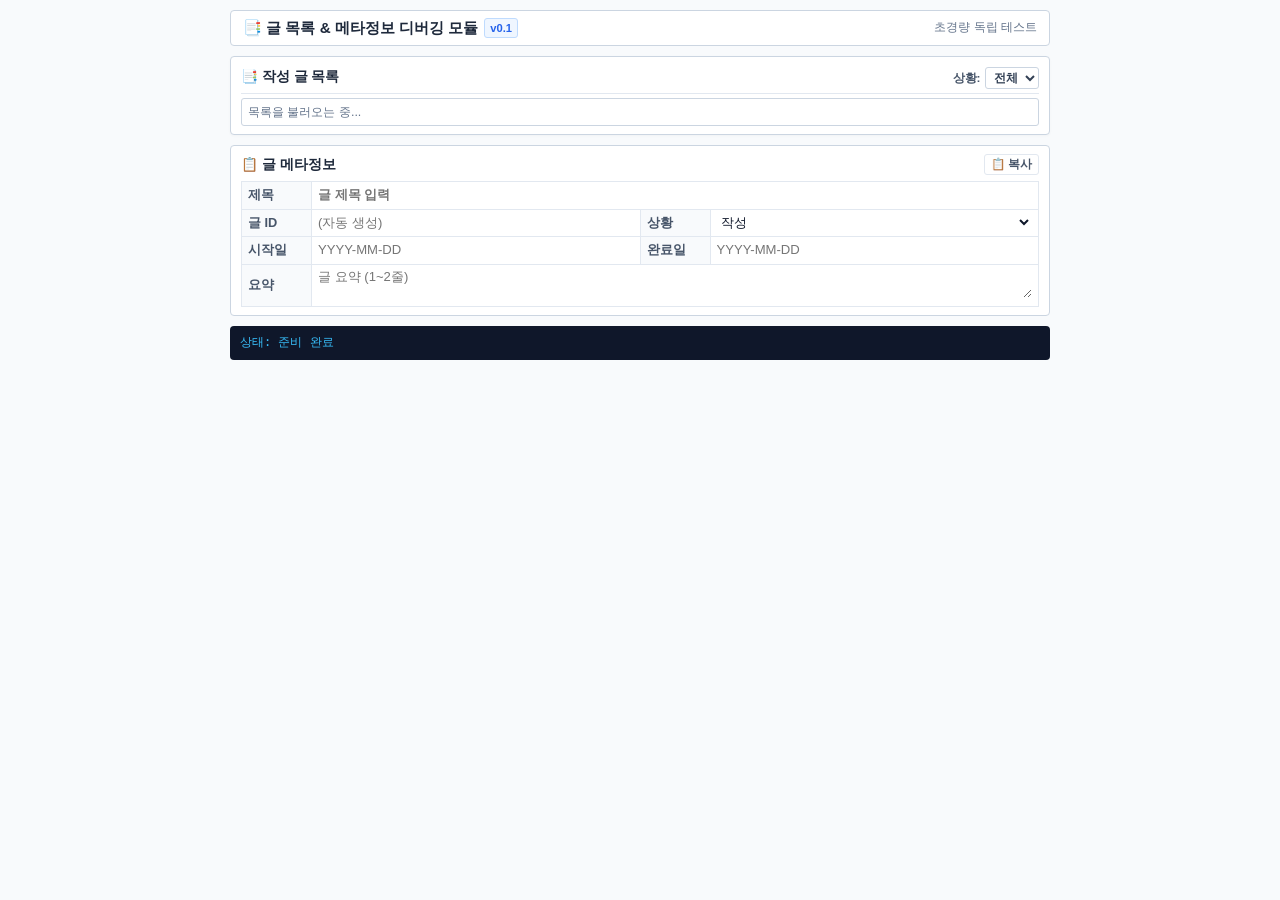
==== test.html @ 04531191 "<!-- v0.1: '작성 글 목록' 및 '글 메타정보' 2개 창 전용 독립 경량 테스트 모듈 (나머지 창 완전 배제) -->" ====
<!-- v0.1: '작성 글 목록' 및 '글 메타정보' 2개 창 전용 독립 경량 테스트 모듈 (나머지 창 완전 배제) -->
<!DOCTYPE html>
<html lang="ko">
<head>
    <meta charset="UTF-8">
    <meta name="viewport" content="width=device-width, initial-scale=1.0">
    <title>글 목록 및 메타정보 테스트 - v0.1</title>
    <style>
        :root {
            --primary: #2563eb;
            --primary-hover: #1d4ed8;
            --bg-color: #f8fafc;
            --border-color: #cbd5e1;
            --border-light: #e2e8f0;
            --text-main: #0f172a;
            --text-sub: #64748b;
        }

        * { box-sizing: border-box; margin: 0; padding: 0; }

        body {
            font-family: -apple-system, BlinkMacSystemFont, "Pretendard", "Apple SD Gothic Neo", sans-serif;
            background-color: var(--bg-color);
            color: var(--text-main);
            line-height: 1.45;
            word-break: keep-all;
            padding: 10px 12px 30px;
        }

        .container {
            max-width: 820px;
            margin: 0 auto;
            display: flex;
            flex-direction: column;
            gap: 10px;
        }

        .test-header {
            display: flex;
            align-items: center;
            justify-content: space-between;
            background: #ffffff;
            border: 1px solid var(--border-color);
            padding: 6px 12px;
            border-radius: 4px;
        }

        .test-header h1 {
            font-size: 0.95rem;
            font-weight: 700;
            color: #1e293b;
            display: flex;
            align-items: center;
            gap: 6px;
        }

        .version-badge {
            font-size: 0.7rem;
            color: var(--primary);
            font-weight: 700;
            background: #eff6ff;
            padding: 1px 5px;
            border-radius: 3px;
            border: 1px solid #bfdbfe;
        }

        /* === [MODULE-STYLE: post-list] === */
        .post-list-box {
            background: #ffffff;
            border: 1px solid var(--border-color);
            border-radius: 4px;
            padding: 8px 10px;
            display: flex;
            flex-direction: column;
            gap: 4px;
            box-shadow: 0 1px 3px rgba(0,0,0,0.03);
        }

        .post-list-header {
            display: flex;
            justify-content: space-between;
            align-items: center;
            border-bottom: 1px solid var(--border-light);
            padding-bottom: 4px;
        }

        .post-list-title {
            font-size: 0.86rem;
            font-weight: 700;
            color: #1e293b;
            display: flex;
            align-items: center;
            gap: 5px;
        }

        .select-status {
            padding: 2px 4px;
            font-size: 0.76rem;
            border: 1px solid var(--border-color);
            border-radius: 3px;
            outline: none;
            background: #fff;
            color: #334155;
            font-weight: 600;
        }

        .post-list-rows {
            display: flex;
            flex-direction: column;
            max-height: 220px;
            overflow-y: auto;
            border: 1px solid var(--border-color);
            border-radius: 3px;
        }

        .post-row-item {
            display: flex;
            justify-content: space-between;
            align-items: center;
            padding: 3px 6px;
            min-height: 26px;
            background-color: #ffffff;
            border-bottom: 1px solid #e2e8f0;
            transition: background-color 0.1s ease;
        }
        .post-row-item:last-child { border-bottom: none; }
        .post-row-item:nth-child(even) { background-color: #eef2f6; }
        .post-row-item:hover { background-color: #e2e8f0 !important; }
        .post-row-item.active { background-color: #dbeafe !important; }

        .post-row-title-area {
            display: flex;
            align-items: center;
            gap: 5px;
            cursor: pointer;
            white-space: nowrap;
            font-size: 0.82rem;
            color: #334155;
            flex: 1;
            overflow: hidden;
        }

        .bullet-point {
            color: #94a3b8;
            font-size: 0.75rem;
            user-select: none;
        }
        .post-row-item.active .bullet-point {
            color: var(--primary);
            font-weight: 900;
        }

        .post-row-title {
            font-weight: 500;
            overflow: hidden;
            text-overflow: ellipsis;
        }
        .post-row-title:hover { text-decoration: underline; }
        .post-row-item.active .post-row-title {
            color: var(--primary);
            font-weight: 700;
        }

        .btn-status-toggle {
            flex-shrink: 0;
            padding: 1px 5px;
            font-size: 0.68rem;
            font-weight: 600;
            border-radius: 3px;
            border: 1px solid transparent;
            cursor: pointer;
            white-space: nowrap;
            transition: all 0.1s ease;
            margin-left: 6px;
        }
        .btn-status-toggle.status-writing {
            background: #e0f2fe;
            color: #0369a1;
            border-color: #bae6fd;
        }
        .btn-status-toggle.status-writing:hover { background: #bae6fd; }
        .btn-status-toggle.status-plan {
            background: #fef3c7;
            color: #b45309;
            border-color: #fde68a;
        }
        .btn-status-toggle.status-plan:hover { background: #fde68a; }
        /* === [MODULE-STYLE-END: post-list] === */

        /* === [MODULE-STYLE: meta-table] === */
        .meta-table-box {
            background: #ffffff;
            border: 1px solid var(--border-color);
            border-radius: 4px;
            padding: 8px 10px;
            display: flex;
            flex-direction: column;
            gap: 6px;
        }

        .meta-table-header {
            display: flex;
            justify-content: space-between;
            align-items: center;
        }

        .meta-table-title {
            font-size: 0.86rem;
            font-weight: 700;
            color: #1e293b;
        }

        .btn-copy {
            background: #ffffff;
            border: 1px solid var(--border-light);
            color: #475569;
            font-size: 0.72rem;
            font-weight: 600;
            padding: 2px 6px;
            border-radius: 3px;
            cursor: pointer;
        }
        .btn-copy:hover {
            background: #f1f5f9;
            color: var(--primary);
            border-color: var(--border-color);
        }

        .meta-grid-table {
            width: 100%;
            border-collapse: collapse;
            font-size: 0.8rem;
        }

        .meta-grid-table th {
            width: 70px;
            background: #f8fafc;
            color: #475569;
            font-weight: 600;
            padding: 4px 6px;
            text-align: left;
            border: 1px solid var(--border-light);
            white-space: nowrap;
        }

        .meta-grid-table td {
            padding: 3px 6px;
            border: 1px solid var(--border-light);
            background: #ffffff;
        }

        .meta-grid-table input,
        .meta-grid-table select,
        .meta-grid-table textarea {
            width: 100%;
            border: none;
            outline: none;
            font-size: 0.82rem;
            font-family: inherit;
            background: transparent;
            color: #0f172a;
        }
        .meta-grid-table input:focus,
        .meta-grid-table textarea:focus { background: #f0f7ff; }
        /* === [MODULE-STYLE-END: meta-table] === */

        /* 디버깅 로그 콘솔 */
        .test-log {
            background: #0f172a;
            color: #38bdf8;
            padding: 8px 10px;
            border-radius: 4px;
            font-family: monospace;
            font-size: 0.75rem;
            max-height: 100px;
            overflow-y: auto;
            white-space: pre-wrap;
        }
    </style>
</head>
<body>

<div class="container">
    <div class="test-header">
        <h1>📑 글 목록 & 메타정보 디버깅 모듈 <span class="version-badge">v0.1</span></h1>
        <span style="font-size: 0.75rem; color: #64748b;">초경량 독립 테스트</span>
    </div>

    <!-- === [MODULE-HTML: post-list] === -->
    <div id="sec_postList" class="post-list-box">
        <div class="post-list-header">
            <div class="post-list-title">
                <span>📑 작성 글 목록</span>
            </div>
            <div>
                <label for="statusFilter" style="font-size: 0.74rem; font-weight: 600; color: #475569;">상황:</label>
                <select id="statusFilter" class="select-status" onchange="renderPostList()">
                    <option value="전체" selected>전체</option>
                    <option value="작성">작성</option>
                    <option value="예정">예정</option>
                </select>
            </div>
        </div>
        <div id="postItemsGrid" class="post-list-rows">
            <span style="font-size: 0.78rem; color: #64748b; padding: 4px 6px;">목록을 불러오는 중...</span>
        </div>
    </div>
    <!-- === [MODULE-HTML-END: post-list] === -->

    <!-- === [MODULE-HTML: meta-table] === -->
    <div id="sec_meta" class="meta-table-box">
        <div class="meta-table-header">
            <span class="meta-table-title">📋 글 메타정보</span>
            <button type="button" class="btn-copy" onclick="copyMetaInfo(this)">📋 복사</button>
        </div>
        <table class="meta-grid-table">
            <tr>
                <th>제목</th>
                <td colspan="3">
                    <input type="text" id="essayTitle" placeholder="글 제목 입력" style="font-weight:700;">
                </td>
            </tr>
            <tr>
                <th>글 ID</th>
                <td>
                    <input type="text" id="postIdDisplay" placeholder="(자동 생성)" readonly style="color:#64748b;">
                </td>
                <th>상황</th>
                <td>
                    <select id="metaStatusSelect" onchange="syncMetaStatus()">
                        <option value="작성">작성</option>
                        <option value="예정">예정</option>
                    </select>
                </td>
            </tr>
            <tr>
                <th>시작일</th>
                <td>
                    <input type="text" id="postStartDate" placeholder="YYYY-MM-DD">
                </td>
                <th>완료일</th>
                <td>
                    <input type="text" id="postEndDate" placeholder="YYYY-MM-DD">
                </td>
            </tr>
            <tr>
                <th>요약</th>
                <td colspan="3">
                    <textarea id="postSummary" rows="2" placeholder="글 요약 (1~2줄)"></textarea>
                </td>
            </tr>
        </table>
    </div>
    <!-- === [MODULE-HTML-END: meta-table] === -->

    <div id="testLog" class="test-log">상태: 준비 완료</div>
</div>

<script>
    const GAS_ENDPOINT = "https://script.google.com/macros/s/AKfycbzFdIdTROi1QhNrIj6bpoiT6vLdkhD2jWoCiDyUSg5Zyj8uGGHVZqjUlbbqz-tmH37rjg/exec";
    const POSTS_CACHE_KEY = "WRITER_POSTS_CACHE_V03";
    const $ = id => document.getElementById(id);

    function log(msg) {
        const el = $('testLog');
        el.innerText = `[${new Date().toLocaleTimeString()}] ${msg}\n` + el.innerText;
    }

    // === [MODULE-SCRIPT: post-list] ===
    let currentPostId = null;
    let currentPostStatus = "작성";
    let postListCache = [];

    window.addEventListener('DOMContentLoaded', () => {
        loadCachedPosts();
        fetchSheetPosts();
    });

    function loadCachedPosts() {
        const cached = localStorage.getItem(POSTS_CACHE_KEY);
        if (cached) {
            try {
                postListCache = JSON.parse(cached);
                renderPostList();
                log(`캐시 목록 ${postListCache.length}개 로드`);
            } catch (e) {
                console.error(e);
            }
        }
    }

    function fetchSheetPosts() {
        const oldScript = document.getElementById('gas_jsonp_script');
        if (oldScript) oldScript.remove();

        window.handleGasResponse = function(response) {
            if (response && response.status === "success" && response.data) {
                postListCache = response.data;
                localStorage.setItem(POSTS_CACHE_KEY, JSON.stringify(postListCache));
                renderPostList();
                log(`시트 동기화 완료: ${postListCache.length}개`);
            }
        };

        const script = document.createElement('script');
        script.id = 'gas_jsonp_script';
        script.src = `${GAS_ENDPOINT}?callback=handleGasResponse&_t=${new Date().getTime()}`;
        document.body.appendChild(script);
    }

    function renderPostList() {
        const grid = $('postItemsGrid');
        const filter = $('statusFilter').value;
        grid.innerHTML = '';

        const filtered = postListCache.filter(item => {
            const itemStatus = (item.상황 || item.status || '작성').trim();
            if (filter === '전체') return true;
            return itemStatus === filter;
        });

        if (filtered.length === 0) {
            grid.innerHTML = '<span style="font-size:0.78rem; color:#64748b; padding:4px 6px;">해당 조건의 글이 없습니다.</span>';
            return;
        }

        filtered.forEach(post => {
            const postId = post.ID || post.id || '';
            const postTitle = post.제목 || post.title || '(제목 없음)';
            const postStatus = (post.상황 || post.status || '작성').trim();

            const row = document.createElement('div');
            row.className = `post-row-item ${currentPostId === postId ? 'active' : ''}`;

            const titleArea = document.createElement('div');
            titleArea.className = 'post-row-title-area';
            titleArea.innerHTML = `<span class="bullet-point">•</span><span class="post-row-title" title="${postTitle}">${postTitle}</span>`;
            titleArea.onclick = () => selectPost(post);

            const statusBtn = document.createElement('button');
            statusBtn.type = 'button';
            statusBtn.className = `btn-status-toggle ${postStatus === '작성' ? 'status-writing' : 'status-plan'}`;
            statusBtn.innerText = postStatus;
            statusBtn.title = `클릭 시 '${postStatus === '작성' ? '예정' : '작성'}'으로 변경`;
            statusBtn.onclick = (e) => {
                e.stopPropagation();
                togglePostStatus(post);
            };

            row.appendChild(titleArea);
            row.appendChild(statusBtn);
            grid.appendChild(row);
        });
    }

    function togglePostStatus(post) {
        const current = (post.상황 || post.status || '작성').trim();
        const nextStatus = (current === '작성') ? '예정' : '작성';

        post.상황 = nextStatus;
        post.status = nextStatus;

        if (currentPostId === (post.ID || post.id)) {
            currentPostStatus = nextStatus;
            $('metaStatusSelect').value = nextStatus;
        }

        localStorage.setItem(POSTS_CACHE_KEY, JSON.stringify(postListCache));
        renderPostList();
        log(`상태 토글: ${post.제목 || post.title} (${current} -> ${nextStatus})`);

        fetch(GAS_ENDPOINT, {
            method: "POST",
            mode: "no-cors",
            headers: { "Content-Type": "application/json" },
            body: JSON.stringify({
                ID: post.ID || post.id,
                id: post.ID || post.id,
                status: nextStatus,
                title: post.제목 || post.title || ''
            })
        });
    }

    function selectPost(post) {
        currentPostId = post.ID || post.id || '';
        currentPostStatus = (post.상황 || post.status || '작성').trim();

        $('essayTitle').value = post.제목 || post.title || '';
        $('postIdDisplay').value = currentPostId;
        $('metaStatusSelect').value = currentPostStatus;
        $('postStartDate').value = post.작성시작일 || post.startDate || '';
        $('postEndDate').value = post.작성완료일 || post.endDate || '';
        $('postSummary').value = post.요약 || post.summary || '';

        renderPostList();
        log(`선택됨: "${post.제목 || post.title}" (ID: ${currentPostId})`);
    }

    function syncMetaStatus() {
        currentPostStatus = $('metaStatusSelect').value;
        const matched = postListCache.find(p => (p.ID || p.id) === currentPostId);
        if (matched) {
            matched.상황 = currentPostStatus;
            matched.status = currentPostStatus;
            renderPostList();
        }
    }

    function copyMetaInfo(btn) {
        const text = `[글 메타정보]\n제목: ${$('essayTitle').value}\nID: ${$('postIdDisplay').value}\n상황: ${$('metaStatusSelect').value}\n시작일: ${$('postStartDate').value}\n완료일: ${$('postEndDate').value}\n요약: ${$('postSummary').value}`;
        navigator.clipboard.writeText(text).then(() => {
            const original = btn.innerText;
            btn.innerText = '✓ 복사됨';
            btn.style.color = '#16a34a';
            setTimeout(() => { btn.innerText = original; btn.style.color = ''; }, 1500);
        });
    }
    // === [MODULE-SCRIPT-END: post-list] ===
</script>
</body>
</html>
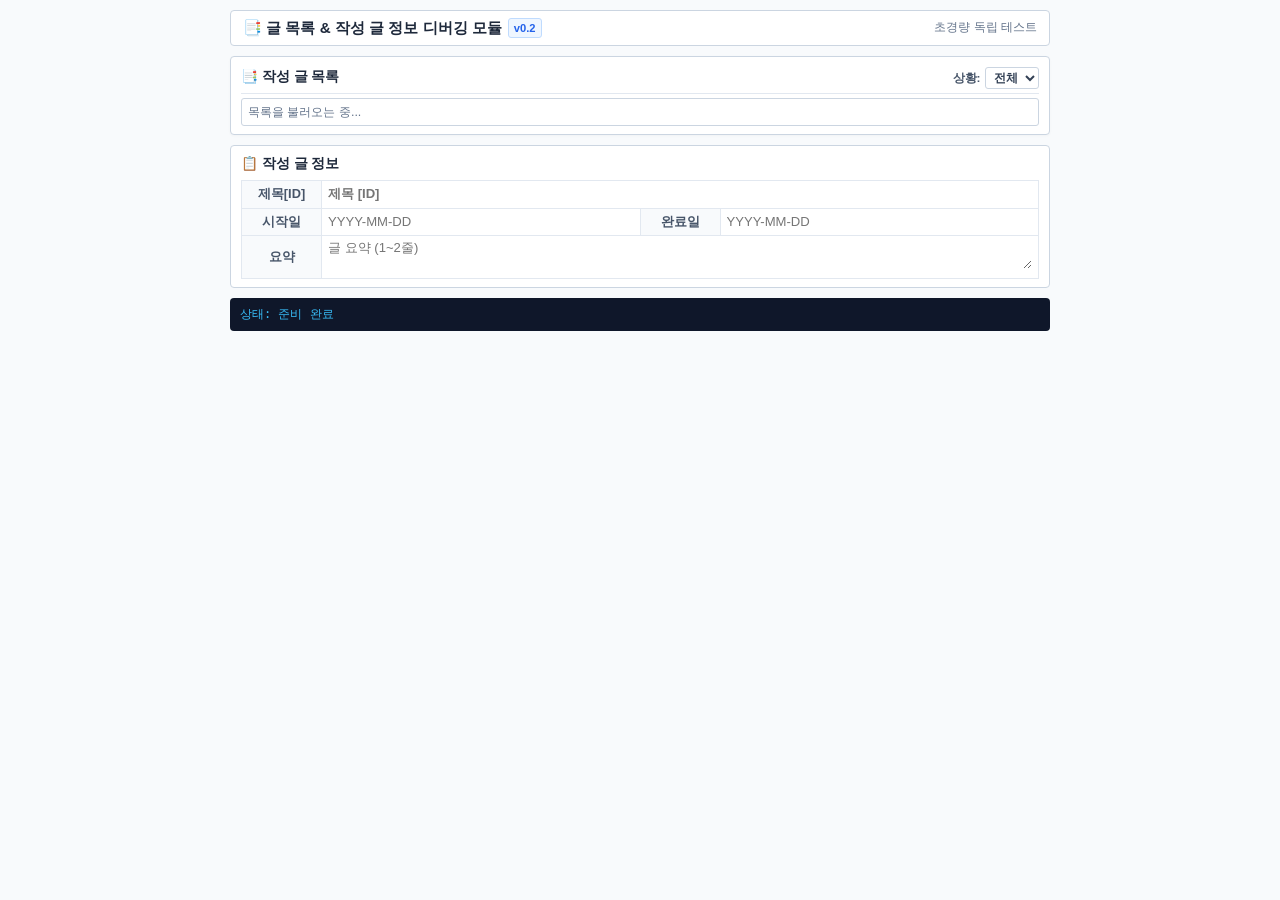
==== commit 3b4a0727: "<!-- v0.2: '작성 글 정보'로 명칭 변경, 제목[ID] 통합, 복사 버튼 및 상황 필드 삭제, 셀 타이틀 중앙 정렬 -->" ====
--- a/test.html
+++ b/test.html
@@ -1,10 +1,10 @@
-<!-- v0.1: '작성 글 목록' 및 '글 메타정보' 2개 창 전용 독립 경량 테스트 모듈 (나머지 창 완전 배제) -->
+<!-- v0.2: '작성 글 정보'로 명칭 변경, 제목[ID] 통합, 복사 버튼 및 상황 필드 삭제, 셀 타이틀 중앙 정렬 -->
 <!DOCTYPE html>
 <html lang="ko">
 <head>
     <meta charset="UTF-8">
     <meta name="viewport" content="width=device-width, initial-scale=1.0">
-    <title>글 목록 및 메타정보 테스트 - v0.1</title>
+    <title>글 목록 및 메타정보 테스트 - v0.2</title>
     <style>
         :root {
             --primary: #2563eb;
@@ -210,22 +210,6 @@
             color: #1e293b;
         }
 
-        .btn-copy {
-            background: #ffffff;
-            border: 1px solid var(--border-light);
-            color: #475569;
-            font-size: 0.72rem;
-            font-weight: 600;
-            padding: 2px 6px;
-            border-radius: 3px;
-            cursor: pointer;
-        }
-        .btn-copy:hover {
-            background: #f1f5f9;
-            color: var(--primary);
-            border-color: var(--border-color);
-        }
-
         .meta-grid-table {
             width: 100%;
             border-collapse: collapse;
@@ -233,12 +217,12 @@
         }
 
         .meta-grid-table th {
-            width: 70px;
+            width: 80px;
             background: #f8fafc;
             color: #475569;
             font-weight: 600;
             padding: 4px 6px;
-            text-align: left;
+            text-align: center; /* 셀 내 타이틀 가운데 정렬 */
             border: 1px solid var(--border-light);
             white-space: nowrap;
         }
@@ -250,7 +234,6 @@
         }
 
         .meta-grid-table input,
-        .meta-grid-table select,
         .meta-grid-table textarea {
             width: 100%;
             border: none;
@@ -282,7 +265,7 @@
 
 <div class="container">
     <div class="test-header">
-        <h1>📑 글 목록 & 메타정보 디버깅 모듈 <span class="version-badge">v0.1</span></h1>
+        <h1>📑 글 목록 & 작성 글 정보 디버깅 모듈 <span class="version-badge">v0.2</span></h1>
         <span style="font-size: 0.75rem; color: #64748b;">초경량 독립 테스트</span>
     </div>
 
@@ -310,27 +293,13 @@
     <!-- === [MODULE-HTML: meta-table] === -->
     <div id="sec_meta" class="meta-table-box">
         <div class="meta-table-header">
-            <span class="meta-table-title">📋 글 메타정보</span>
-            <button type="button" class="btn-copy" onclick="copyMetaInfo(this)">📋 복사</button>
+            <span class="meta-table-title">📋 작성 글 정보</span>
         </div>
         <table class="meta-grid-table">
             <tr>
-                <th>제목</th>
+                <th>제목[ID]</th>
                 <td colspan="3">
-                    <input type="text" id="essayTitle" placeholder="글 제목 입력" style="font-weight:700;">
-                </td>
-            </tr>
-            <tr>
-                <th>글 ID</th>
-                <td>
-                    <input type="text" id="postIdDisplay" placeholder="(자동 생성)" readonly style="color:#64748b;">
-                </td>
-                <th>상황</th>
-                <td>
-                    <select id="metaStatusSelect" onchange="syncMetaStatus()">
-                        <option value="작성">작성</option>
-                        <option value="예정">예정</option>
-                    </select>
+                    <input type="text" id="essayTitleWithId" placeholder="제목 [ID]" style="font-weight:700;">
                 </td>
             </tr>
             <tr>
@@ -462,7 +431,6 @@
 
         if (currentPostId === (post.ID || post.id)) {
             currentPostStatus = nextStatus;
-            $('metaStatusSelect').value = nextStatus;
         }
 
         localStorage.setItem(POSTS_CACHE_KEY, JSON.stringify(postListCache));
@@ -486,35 +454,15 @@
         currentPostId = post.ID || post.id || '';
         currentPostStatus = (post.상황 || post.status || '작성').trim();
 
-        $('essayTitle').value = post.제목 || post.title || '';
-        $('postIdDisplay').value = currentPostId;
-        $('metaStatusSelect').value = currentPostStatus;
+        const title = post.제목 || post.title || '';
+        // 제목[ID] 통합 표시 (예: "반지 [2]")
+        $('essayTitleWithId').value = currentPostId ? `${title} [${currentPostId}]` : title;
         $('postStartDate').value = post.작성시작일 || post.startDate || '';
         $('postEndDate').value = post.작성완료일 || post.endDate || '';
         $('postSummary').value = post.요약 || post.summary || '';
 
         renderPostList();
-        log(`선택됨: "${post.제목 || post.title}" (ID: ${currentPostId})`);
-    }
-
-    function syncMetaStatus() {
-        currentPostStatus = $('metaStatusSelect').value;
-        const matched = postListCache.find(p => (p.ID || p.id) === currentPostId);
-        if (matched) {
-            matched.상황 = currentPostStatus;
-            matched.status = currentPostStatus;
-            renderPostList();
-        }
-    }
-
-    function copyMetaInfo(btn) {
-        const text = `[글 메타정보]\n제목: ${$('essayTitle').value}\nID: ${$('postIdDisplay').value}\n상황: ${$('metaStatusSelect').value}\n시작일: ${$('postStartDate').value}\n완료일: ${$('postEndDate').value}\n요약: ${$('postSummary').value}`;
-        navigator.clipboard.writeText(text).then(() => {
-            const original = btn.innerText;
-            btn.innerText = '✓ 복사됨';
-            btn.style.color = '#16a34a';
-            setTimeout(() => { btn.innerText = original; btn.style.color = ''; }, 1500);
-        });
+        log(`선택됨: "${title}" (ID: ${currentPostId})`);
     }
     // === [MODULE-SCRIPT-END: post-list] ===
 </script>
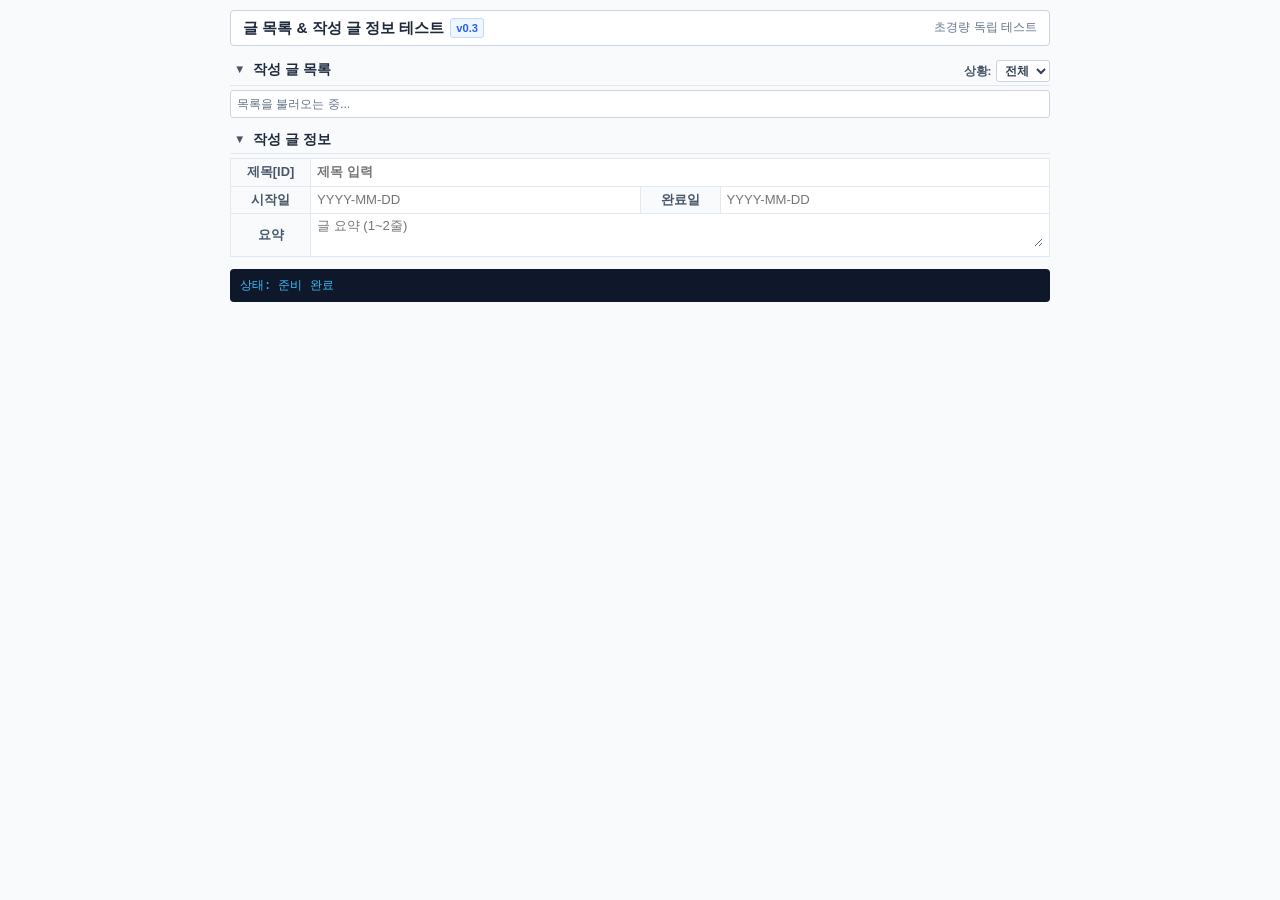
==== commit 7513802f: "<!-- v0.3: 제목 입력창 [ID] 제거, 외곽 불필요 테두리 제거, 헤더 앞 열림/숨김(▼/▶) 토글 버튼 적용 -->" ====
--- a/test.html
+++ b/test.html
@@ -1,10 +1,10 @@
-<!-- v0.2: '작성 글 정보'로 명칭 변경, 제목[ID] 통합, 복사 버튼 및 상황 필드 삭제, 셀 타이틀 중앙 정렬 -->
+<!-- v0.3: 제목 입력창 [ID] 제거, 외곽 불필요 테두리 제거, 헤더 앞 열림/숨김(▼/▶) 토글 버튼 적용 -->
 <!DOCTYPE html>
 <html lang="ko">
 <head>
     <meta charset="UTF-8">
     <meta name="viewport" content="width=device-width, initial-scale=1.0">
-    <title>글 목록 및 메타정보 테스트 - v0.2</title>
+    <title>글 목록 및 메타정보 테스트 - v0.3</title>
     <style>
         :root {
             --primary: #2563eb;
@@ -32,7 +32,7 @@
             margin: 0 auto;
             display: flex;
             flex-direction: column;
-            gap: 10px;
+            gap: 12px;
         }
 
         .test-header {
@@ -64,24 +64,37 @@
             border: 1px solid #bfdbfe;
         }
 
+        /* 공통 헤더 열림/숨김 토글 버튼 */
+        .btn-section-toggle {
+            background: none;
+            border: none;
+            color: #475569;
+            font-size: 0.72rem;
+            cursor: pointer;
+            padding: 0 4px;
+            display: inline-flex;
+            align-items: center;
+            justify-content: center;
+            line-height: 1;
+            transition: transform 0.15s ease;
+        }
+        .btn-section-toggle:hover {
+            color: var(--primary);
+        }
+
         /* === [MODULE-STYLE: post-list] === */
         .post-list-box {
-            background: #ffffff;
-            border: 1px solid var(--border-color);
-            border-radius: 4px;
-            padding: 8px 10px;
             display: flex;
             flex-direction: column;
             gap: 4px;
-            box-shadow: 0 1px 3px rgba(0,0,0,0.03);
         }
 
         .post-list-header {
             display: flex;
             justify-content: space-between;
             align-items: center;
+            padding-bottom: 3px;
             border-bottom: 1px solid var(--border-light);
-            padding-bottom: 4px;
         }
 
         .post-list-title {
@@ -90,7 +103,7 @@
             color: #1e293b;
             display: flex;
             align-items: center;
-            gap: 5px;
+            gap: 4px;
         }
 
         .select-status {
@@ -111,6 +124,7 @@
             overflow-y: auto;
             border: 1px solid var(--border-color);
             border-radius: 3px;
+            background: #ffffff;
         }
 
         .post-row-item {
@@ -189,31 +203,35 @@
 
         /* === [MODULE-STYLE: meta-table] === */
         .meta-table-box {
-            background: #ffffff;
-            border: 1px solid var(--border-color);
-            border-radius: 4px;
-            padding: 8px 10px;
             display: flex;
             flex-direction: column;
-            gap: 6px;
+            gap: 4px;
         }
 
         .meta-table-header {
             display: flex;
             justify-content: space-between;
             align-items: center;
+            padding-bottom: 3px;
+            border-bottom: 1px solid var(--border-light);
         }
 
         .meta-table-title {
             font-size: 0.86rem;
             font-weight: 700;
             color: #1e293b;
+            display: flex;
+            align-items: center;
+            gap: 4px;
         }
 
         .meta-grid-table {
             width: 100%;
             border-collapse: collapse;
             font-size: 0.8rem;
+            background: #ffffff;
+            border: 1px solid var(--border-color);
+            border-radius: 3px;
         }
 
         .meta-grid-table th {
@@ -222,7 +240,7 @@
             color: #475569;
             font-weight: 600;
             padding: 4px 6px;
-            text-align: center; /* 셀 내 타이틀 가운데 정렬 */
+            text-align: center;
             border: 1px solid var(--border-light);
             white-space: nowrap;
         }
@@ -265,7 +283,7 @@
 
 <div class="container">
     <div class="test-header">
-        <h1>📑 글 목록 & 작성 글 정보 디버깅 모듈 <span class="version-badge">v0.2</span></h1>
+        <h1>글 목록 & 작성 글 정보 테스트 <span class="version-badge">v0.3</span></h1>
         <span style="font-size: 0.75rem; color: #64748b;">초경량 독립 테스트</span>
     </div>
 
@@ -273,7 +291,8 @@
     <div id="sec_postList" class="post-list-box">
         <div class="post-list-header">
             <div class="post-list-title">
-                <span>📑 작성 글 목록</span>
+                <button type="button" id="btn_toggle_postList" class="btn-section-toggle" onclick="toggleLocalSection('postItemsGrid', 'btn_toggle_postList')" title="열림/숨김">▼</button>
+                <span>작성 글 목록</span>
             </div>
             <div>
                 <label for="statusFilter" style="font-size: 0.74rem; font-weight: 600; color: #475569;">상황:</label>
@@ -293,32 +312,37 @@
     <!-- === [MODULE-HTML: meta-table] === -->
     <div id="sec_meta" class="meta-table-box">
         <div class="meta-table-header">
-            <span class="meta-table-title">📋 작성 글 정보</span>
+            <span class="meta-table-title">
+                <button type="button" id="btn_toggle_meta" class="btn-section-toggle" onclick="toggleLocalSection('metaTableContent', 'btn_toggle_meta')" title="열림/숨김">▼</button>
+                <span>작성 글 정보</span>
+            </span>
         </div>
-        <table class="meta-grid-table">
-            <tr>
-                <th>제목[ID]</th>
-                <td colspan="3">
-                    <input type="text" id="essayTitleWithId" placeholder="제목 [ID]" style="font-weight:700;">
-                </td>
-            </tr>
-            <tr>
-                <th>시작일</th>
-                <td>
-                    <input type="text" id="postStartDate" placeholder="YYYY-MM-DD">
-                </td>
-                <th>완료일</th>
-                <td>
-                    <input type="text" id="postEndDate" placeholder="YYYY-MM-DD">
-                </td>
-            </tr>
-            <tr>
-                <th>요약</th>
-                <td colspan="3">
-                    <textarea id="postSummary" rows="2" placeholder="글 요약 (1~2줄)"></textarea>
-                </td>
-            </tr>
-        </table>
+        <div id="metaTableContent">
+            <table class="meta-grid-table">
+                <tr>
+                    <th>제목[ID]</th>
+                    <td colspan="3">
+                        <input type="text" id="essayTitleInput" placeholder="제목 입력" style="font-weight:700;">
+                    </td>
+                </tr>
+                <tr>
+                    <th>시작일</th>
+                    <td>
+                        <input type="text" id="postStartDate" placeholder="YYYY-MM-DD">
+                    </td>
+                    <th>완료일</th>
+                    <td>
+                        <input type="text" id="postEndDate" placeholder="YYYY-MM-DD">
+                    </td>
+                </tr>
+                <tr>
+                    <th>요약</th>
+                    <td colspan="3">
+                        <textarea id="postSummary" rows="2" placeholder="글 요약 (1~2줄)"></textarea>
+                    </td>
+                </tr>
+            </table>
+        </div>
     </div>
     <!-- === [MODULE-HTML-END: meta-table] === -->
 
@@ -333,6 +357,21 @@
     function log(msg) {
         const el = $('testLog');
         el.innerText = `[${new Date().toLocaleTimeString()}] ${msg}\n` + el.innerText;
+    }
+
+    // 헤더 앞 열림/숨김(▼/▶) 토글 함수
+    function toggleLocalSection(targetId, btnId) {
+        const target = $(targetId);
+        const btn = $(btnId);
+        if (!target || !btn) return;
+
+        if (target.style.display === 'none') {
+            target.style.display = target.tagName === 'TABLE' ? 'table' : 'flex';
+            btn.innerText = '▼';
+        } else {
+            target.style.display = 'none';
+            btn.innerText = '▶';
+        }
     }
 
     // === [MODULE-SCRIPT: post-list] ===
@@ -455,8 +494,8 @@
         currentPostStatus = (post.상황 || post.status || '작성').trim();
 
         const title = post.제목 || post.title || '';
-        // 제목[ID] 통합 표시 (예: "반지 [2]")
-        $('essayTitleWithId').value = currentPostId ? `${title} [${currentPostId}]` : title;
+        // [ID] 표시 없이 순수 제목만 표기
+        $('essayTitleInput').value = title;
         $('postStartDate').value = post.작성시작일 || post.startDate || '';
         $('postEndDate').value = post.작성완료일 || post.endDate || '';
         $('postSummary').value = post.요약 || post.summary || '';
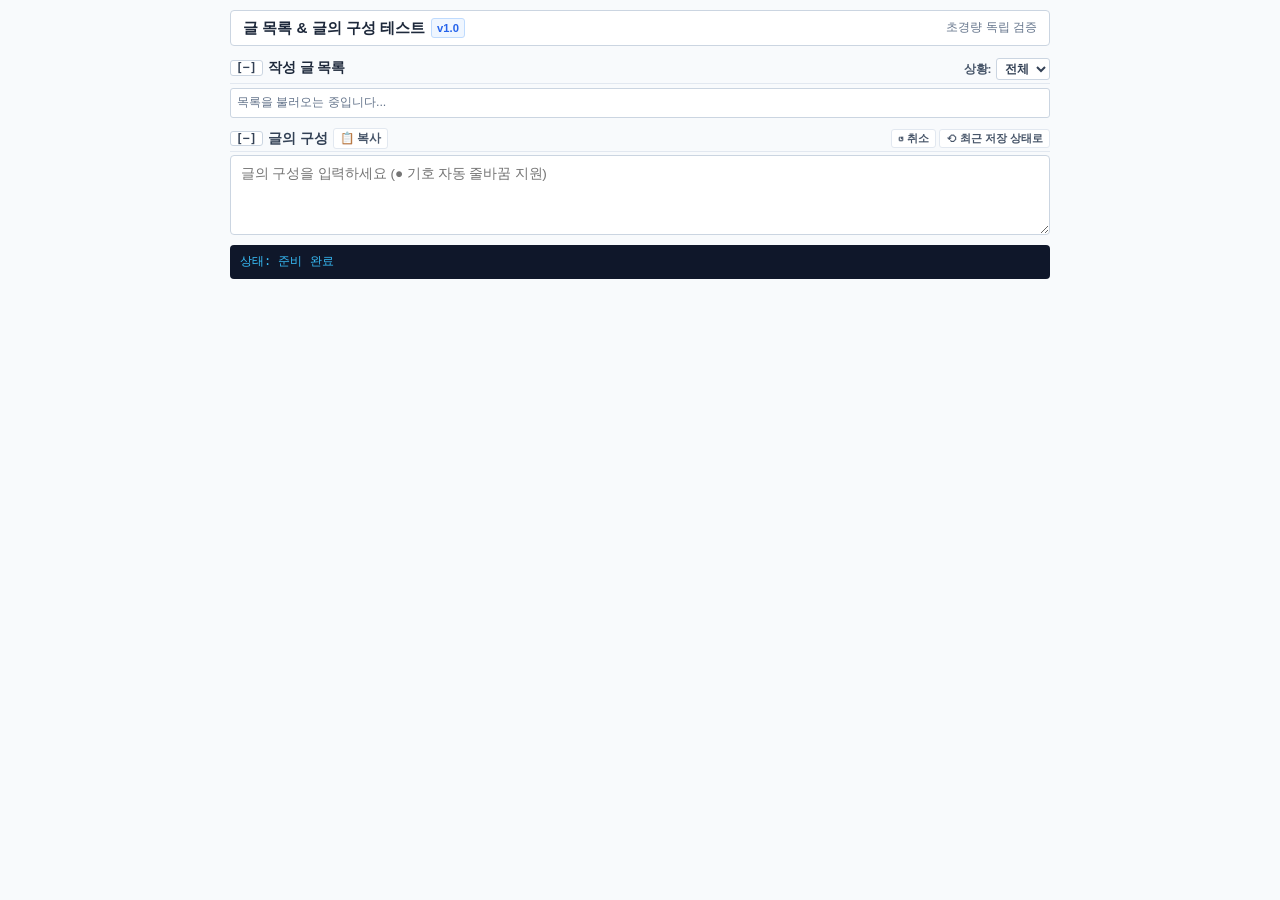
==== commit 23b0578c: "<!-- v1.0: '작성 글 목록' 및 '글의 구성' 독립 검증용 경량 테스트 모듈 -->" ====
--- a/test.html
+++ b/test.html
@@ -1,10 +1,10 @@
-<!-- v0.3: 제목 입력창 [ID] 제거, 외곽 불필요 테두리 제거, 헤더 앞 열림/숨김(▼/▶) 토글 버튼 적용 -->
+<!-- v1.0: '작성 글 목록' 및 '글의 구성' 독립 검증용 경량 테스트 모듈 -->
 <!DOCTYPE html>
 <html lang="ko">
 <head>
     <meta charset="UTF-8">
     <meta name="viewport" content="width=device-width, initial-scale=1.0">
-    <title>글 목록 및 메타정보 테스트 - v0.3</title>
+    <title>글 목록 & 글의 구성 테스트 - v1.0</title>
     <style>
         :root {
             --primary: #2563eb;
@@ -16,7 +16,11 @@
             --text-sub: #64748b;
         }
 
-        * { box-sizing: border-box; margin: 0; padding: 0; }
+        * {
+            box-sizing: border-box;
+            margin: 0;
+            padding: 0;
+        }
 
         body {
             font-family: -apple-system, BlinkMacSystemFont, "Pretendard", "Apple SD Gothic Neo", sans-serif;
@@ -32,7 +36,7 @@
             margin: 0 auto;
             display: flex;
             flex-direction: column;
-            gap: 12px;
+            gap: 10px;
         }
 
         .test-header {
@@ -64,22 +68,70 @@
             border: 1px solid #bfdbfe;
         }
 
-        /* 공통 헤더 열림/숨김 토글 버튼 */
+        /* 공통 헤더 [−] / [+] 토글 버튼 및 숨김 뱃지 */
         .btn-section-toggle {
-            background: none;
-            border: none;
+            background: #ffffff;
+            border: 1px solid var(--border-color);
+            color: #334155;
+            font-size: 0.72rem;
+            font-weight: 700;
+            font-family: monospace;
+            cursor: pointer;
+            padding: 1px 5px;
+            border-radius: 3px;
+            display: inline-flex;
+            align-items: center;
+            justify-content: center;
+            line-height: 1;
+            transition: all 0.15s ease;
+        }
+        .btn-section-toggle:hover {
+            border-color: var(--primary);
+            color: var(--primary);
+        }
+        .btn-section-toggle.is-closed {
+            background: #fef3c7;
+            border-color: #fde68a;
+            color: #b45309;
+        }
+
+        .badge-collapsed {
+            display: none;
+            font-size: 0.68rem;
+            font-weight: 700;
+            color: #b45309;
+            background: #fef3c7;
+            padding: 1px 5px;
+            border-radius: 3px;
+            border: 1px solid #fde68a;
+            margin-left: 4px;
+        }
+        .badge-collapsed.show {
+            display: inline-block;
+        }
+
+        .header-collapsed-line {
+            border-bottom: 1px dashed #cbd5e1 !important;
+        }
+
+        .btn-copy {
+            background: #ffffff;
+            border: 1px solid var(--border-light);
             color: #475569;
             font-size: 0.72rem;
+            font-weight: 600;
+            padding: 2px 6px;
+            border-radius: 3px;
             cursor: pointer;
-            padding: 0 4px;
             display: inline-flex;
             align-items: center;
-            justify-content: center;
-            line-height: 1;
-            transition: transform 0.15s ease;
-        }
-        .btn-section-toggle:hover {
+            gap: 2px;
+            transition: all 0.15s ease;
+        }
+        .btn-copy:hover {
+            background: #f1f5f9;
             color: var(--primary);
+            border-color: var(--border-color);
         }
 
         /* === [MODULE-STYLE: post-list] === */
@@ -103,7 +155,7 @@
             color: #1e293b;
             display: flex;
             align-items: center;
-            gap: 4px;
+            gap: 5px;
         }
 
         .select-status {
@@ -125,6 +177,7 @@
             border: 1px solid var(--border-color);
             border-radius: 3px;
             background: #ffffff;
+            padding-bottom: 2px;
         }
 
         .post-row-item {
@@ -154,26 +207,12 @@
             overflow: hidden;
         }
 
-        .bullet-point {
-            color: #94a3b8;
-            font-size: 0.75rem;
-            user-select: none;
-        }
-        .post-row-item.active .bullet-point {
-            color: var(--primary);
-            font-weight: 900;
-        }
-
-        .post-row-title {
-            font-weight: 500;
-            overflow: hidden;
-            text-overflow: ellipsis;
-        }
+        .bullet-point { color: #94a3b8; font-size: 0.75rem; user-select: none; }
+        .post-row-item.active .bullet-point { color: var(--primary); font-weight: 900; }
+
+        .post-row-title { font-weight: 500; overflow: hidden; text-overflow: ellipsis; }
         .post-row-title:hover { text-decoration: underline; }
-        .post-row-item.active .post-row-title {
-            color: var(--primary);
-            font-weight: 700;
-        }
+        .post-row-item.active .post-row-title { color: var(--primary); font-weight: 700; }
 
         .btn-status-toggle {
             flex-shrink: 0;
@@ -187,85 +226,86 @@
             transition: all 0.1s ease;
             margin-left: 6px;
         }
-        .btn-status-toggle.status-writing {
-            background: #e0f2fe;
-            color: #0369a1;
-            border-color: #bae6fd;
-        }
+        .btn-status-toggle.status-writing { background: #e0f2fe; color: #0369a1; border-color: #bae6fd; }
         .btn-status-toggle.status-writing:hover { background: #bae6fd; }
-        .btn-status-toggle.status-plan {
-            background: #fef3c7;
-            color: #b45309;
-            border-color: #fde68a;
-        }
+        .btn-status-toggle.status-plan { background: #fef3c7; color: #b45309; border-color: #fde68a; }
         .btn-status-toggle.status-plan:hover { background: #fde68a; }
         /* === [MODULE-STYLE-END: post-list] === */
 
-        /* === [MODULE-STYLE: meta-table] === */
-        .meta-table-box {
+        /* === [MODULE-STYLE: outline] === */
+        .editor-section {
             display: flex;
             flex-direction: column;
-            gap: 4px;
-        }
-
-        .meta-table-header {
+            gap: 3px;
+        }
+
+        .section-header-line {
             display: flex;
             justify-content: space-between;
             align-items: center;
-            padding-bottom: 3px;
+            padding-bottom: 2px;
             border-bottom: 1px solid var(--border-light);
         }
 
-        .meta-table-title {
+        .section-header-left {
+            display: flex;
+            align-items: center;
+            gap: 5px;
+        }
+
+        .section-title {
             font-size: 0.86rem;
             font-weight: 700;
-            color: #1e293b;
-            display: flex;
-            align-items: center;
-            gap: 4px;
-        }
-
-        .meta-grid-table {
+            color: #334155;
+        }
+
+        .editor-content-wrap {
+            display: flex;
+            flex-direction: column;
+            gap: 3px;
+        }
+
+        textarea.flat-textarea {
             width: 100%;
-            border-collapse: collapse;
-            font-size: 0.8rem;
+            padding: 8px 10px;
+            font-size: 0.88rem;
+            line-height: 1.5;
+            border: 1px solid var(--border-color);
+            border-radius: 4px;
             background: #ffffff;
-            border: 1px solid var(--border-color);
-            border-radius: 3px;
-        }
-
-        .meta-grid-table th {
-            width: 80px;
-            background: #f8fafc;
+            outline: none;
+            resize: vertical;
+            font-family: inherit;
+        }
+        textarea.flat-textarea:focus {
+            border-color: var(--primary);
+            box-shadow: 0 0 0 1px var(--primary);
+        }
+
+        #essayOutline { font-size: 0.85rem; letter-spacing: -0.01em; }
+
+        .restore-group {
+            display: flex;
+            gap: 3px;
+            margin-left: auto;
+        }
+
+        .btn-restore-icon {
+            background: #ffffff;
+            border: 1px solid var(--border-light);
             color: #475569;
+            font-size: 0.7rem;
             font-weight: 600;
-            padding: 4px 6px;
-            text-align: center;
-            border: 1px solid var(--border-light);
-            white-space: nowrap;
-        }
-
-        .meta-grid-table td {
-            padding: 3px 6px;
-            border: 1px solid var(--border-light);
-            background: #ffffff;
-        }
-
-        .meta-grid-table input,
-        .meta-grid-table textarea {
-            width: 100%;
-            border: none;
-            outline: none;
-            font-size: 0.82rem;
-            font-family: inherit;
-            background: transparent;
-            color: #0f172a;
-        }
-        .meta-grid-table input:focus,
-        .meta-grid-table textarea:focus { background: #f0f7ff; }
-        /* === [MODULE-STYLE-END: meta-table] === */
-
-        /* 디버깅 로그 콘솔 */
+            padding: 1px 6px;
+            border-radius: 3px;
+            cursor: pointer;
+            display: inline-flex;
+            align-items: center;
+            gap: 2px;
+        }
+        .btn-restore-icon:hover { background-color: #f1f5f9; color: #0f172a; }
+        /* === [MODULE-STYLE-END: outline] === */
+
         .test-log {
             background: #0f172a;
             color: #38bdf8;
@@ -283,16 +323,17 @@
 
 <div class="container">
     <div class="test-header">
-        <h1>글 목록 & 작성 글 정보 테스트 <span class="version-badge">v0.3</span></h1>
-        <span style="font-size: 0.75rem; color: #64748b;">초경량 독립 테스트</span>
+        <h1>글 목록 & 글의 구성 테스트 <span class="version-badge">v1.0</span></h1>
+        <span style="font-size: 0.75rem; color: #64748b;">초경량 독립 검증</span>
     </div>
 
     <!-- === [MODULE-HTML: post-list] === -->
     <div id="sec_postList" class="post-list-box">
-        <div class="post-list-header">
+        <div id="hdr_postList" class="post-list-header">
             <div class="post-list-title">
-                <button type="button" id="btn_toggle_postList" class="btn-section-toggle" onclick="toggleLocalSection('postItemsGrid', 'btn_toggle_postList')" title="열림/숨김">▼</button>
+                <button type="button" id="arrow_postList" class="btn-section-toggle" onclick="toggleSection('postList')" title="열림/숨김">[−]</button>
                 <span>작성 글 목록</span>
+                <span id="badge_postList" class="badge-collapsed">숨김</span>
             </div>
             <div>
                 <label for="statusFilter" style="font-size: 0.74rem; font-weight: 600; color: #475569;">상황:</label>
@@ -303,48 +344,31 @@
                 </select>
             </div>
         </div>
-        <div id="postItemsGrid" class="post-list-rows">
-            <span style="font-size: 0.78rem; color: #64748b; padding: 4px 6px;">목록을 불러오는 중...</span>
+        <div id="body_postList" class="post-list-rows">
+            <span style="font-size: 0.78rem; color: #64748b; padding: 4px 6px;">목록을 불러오는 중입니다...</span>
         </div>
     </div>
     <!-- === [MODULE-HTML-END: post-list] === -->
 
-    <!-- === [MODULE-HTML: meta-table] === -->
-    <div id="sec_meta" class="meta-table-box">
-        <div class="meta-table-header">
-            <span class="meta-table-title">
-                <button type="button" id="btn_toggle_meta" class="btn-section-toggle" onclick="toggleLocalSection('metaTableContent', 'btn_toggle_meta')" title="열림/숨김">▼</button>
-                <span>작성 글 정보</span>
-            </span>
+    <!-- === [MODULE-HTML: outline] === -->
+    <div id="sec_outline" class="editor-section">
+        <div id="hdr_outline" class="section-header-line">
+            <div class="section-header-left">
+                <button type="button" id="arrow_outline" class="btn-section-toggle" onclick="toggleSection('outline')" title="열림/숨김">[−]</button>
+                <span class="section-title">글의 구성</span>
+                <span id="badge_outline" class="badge-collapsed">숨김</span>
+                <button type="button" class="btn-copy" onclick="copyContent('essayOutline', this)">📋 복사</button>
+            </div>
+            <div class="restore-group">
+                <button type="button" class="btn-restore-icon" onclick="undoOutline()">↺ 취소</button>
+                <button type="button" class="btn-restore-icon" onclick="restoreSavedOutline()">⟲ 최근 저장 상태로</button>
+            </div>
         </div>
-        <div id="metaTableContent">
-            <table class="meta-grid-table">
-                <tr>
-                    <th>제목[ID]</th>
-                    <td colspan="3">
-                        <input type="text" id="essayTitleInput" placeholder="제목 입력" style="font-weight:700;">
-                    </td>
-                </tr>
-                <tr>
-                    <th>시작일</th>
-                    <td>
-                        <input type="text" id="postStartDate" placeholder="YYYY-MM-DD">
-                    </td>
-                    <th>완료일</th>
-                    <td>
-                        <input type="text" id="postEndDate" placeholder="YYYY-MM-DD">
-                    </td>
-                </tr>
-                <tr>
-                    <th>요약</th>
-                    <td colspan="3">
-                        <textarea id="postSummary" rows="2" placeholder="글 요약 (1~2줄)"></textarea>
-                    </td>
-                </tr>
-            </table>
+        <div id="body_outline" class="editor-content-wrap">
+            <textarea id="essayOutline" class="flat-textarea" style="min-height: 80px;" placeholder="글의 구성을 입력하세요 (● 기호 자동 줄바꿈 지원)" onkeydown="handleBulletEnter(event, this)" oninput="handleOutlineInput()"></textarea>
         </div>
     </div>
-    <!-- === [MODULE-HTML-END: meta-table] === -->
+    <!-- === [MODULE-HTML-END: outline] === -->
 
     <div id="testLog" class="test-log">상태: 준비 완료</div>
 </div>
@@ -359,19 +383,49 @@
         el.innerText = `[${new Date().toLocaleTimeString()}] ${msg}\n` + el.innerText;
     }
 
-    // 헤더 앞 열림/숨김(▼/▶) 토글 함수
-    function toggleLocalSection(targetId, btnId) {
-        const target = $(targetId);
-        const btn = $(btnId);
-        if (!target || !btn) return;
-
-        if (target.style.display === 'none') {
-            target.style.display = target.tagName === 'TABLE' ? 'table' : 'flex';
-            btn.innerText = '▼';
+    // [−] / [+] 토글 로직
+    function toggleSection(key) {
+        const bodyEl = $(`body_${key}`);
+        const arrow = $(`arrow_${key}`);
+        const badge = $(`badge_${key}`);
+        const hdr = $(`hdr_${key}`);
+        if (!bodyEl) return;
+
+        const isClosed = bodyEl.style.display === 'none';
+        if (isClosed) {
+            bodyEl.style.display = 'flex';
+            if (arrow) {
+                arrow.innerText = '[−]';
+                arrow.classList.remove('is-closed');
+            }
+            if (badge) badge.classList.remove('show');
+            if (hdr) hdr.classList.remove('header-collapsed-line');
         } else {
-            target.style.display = 'none';
-            btn.innerText = '▶';
-        }
+            bodyEl.style.display = 'none';
+            if (arrow) {
+                arrow.innerText = '[+]';
+                arrow.classList.add('is-closed');
+            }
+            if (badge) badge.classList.add('show');
+            if (hdr) hdr.classList.add('header-collapsed-line');
+        }
+    }
+
+    // 클립보드 복사
+    function copyContent(elementId, btn) {
+        const el = $(elementId);
+        if (!el || !el.value.trim()) {
+            return alert('복사할 내용이 없습니다.');
+        }
+        navigator.clipboard.writeText(el.value).then(() => {
+            const originalText = btn.innerText;
+            btn.innerText = '✓ 복사됨';
+            btn.style.color = '#16a34a';
+            setTimeout(() => {
+                btn.innerText = originalText;
+                btn.style.color = '';
+            }, 1500);
+        });
     }
 
     // === [MODULE-SCRIPT: post-list] ===
@@ -417,7 +471,7 @@
     }
 
     function renderPostList() {
-        const grid = $('postItemsGrid');
+        const grid = $('body_postList');
         const filter = $('statusFilter').value;
         grid.innerHTML = '';
 
@@ -474,7 +528,7 @@
 
         localStorage.setItem(POSTS_CACHE_KEY, JSON.stringify(postListCache));
         renderPostList();
-        log(`상태 토글: ${post.제목 || post.title} (${current} -> ${nextStatus})`);
+        log(`상태 토글: "${post.제목 || post.title}" (${current} -> ${nextStatus})`);
 
         fetch(GAS_ENDPOINT, {
             method: "POST",
@@ -484,7 +538,8 @@
                 ID: post.ID || post.id,
                 id: post.ID || post.id,
                 status: nextStatus,
-                title: post.제목 || post.title || ''
+                title: post.제목 || post.title || '',
+                outline: post.글의구성 || post.outline || ''
             })
         });
     }
@@ -493,17 +548,71 @@
         currentPostId = post.ID || post.id || '';
         currentPostStatus = (post.상황 || post.status || '작성').trim();
 
-        const title = post.제목 || post.title || '';
-        // [ID] 표시 없이 순수 제목만 표기
-        $('essayTitleInput').value = title;
-        $('postStartDate').value = post.작성시작일 || post.startDate || '';
-        $('postEndDate').value = post.작성완료일 || post.endDate || '';
-        $('postSummary').value = post.요약 || post.summary || '';
+        // 선택된 글의 구성을 글의 구성 창에 매핑
+        const outlineText = post.글의구성 || post.outline || '';
+        $('essayOutline').value = outlineText;
+        outlineSaved = outlineText;
+        outlineHistory = [outlineText];
 
         renderPostList();
-        log(`선택됨: "${title}" (ID: ${currentPostId})`);
+        log(`선택됨: "${post.제목 || post.title}" (ID: ${currentPostId}) | 구성 로드됨`);
     }
     // === [MODULE-SCRIPT-END: post-list] ===
+
+    // === [MODULE-SCRIPT: outline] ===
+    let outlineSaved = '';
+    let outlineHistory = [''];
+
+    function handleOutlineInput() {
+        const val = $('essayOutline').value;
+        if (outlineHistory[outlineHistory.length - 1] !== val) {
+            outlineHistory.push(val);
+            if (outlineHistory.length > 50) outlineHistory.shift();
+        }
+    }
+
+    function undoOutline() {
+        if (outlineHistory.length > 1) {
+            outlineHistory.pop();
+            $('essayOutline').value = outlineHistory[outlineHistory.length - 1];
+        } else {
+            alert('되돌릴 이전 입력 내용이 없습니다.');
+        }
+    }
+
+    function restoreSavedOutline() {
+        if ($('essayOutline').value === outlineSaved) {
+            return alert('이미 최근 저장된 상태와 동일합니다.');
+        }
+        outlineHistory.push(outlineSaved);
+        $('essayOutline').value = outlineSaved;
+    }
+
+    function handleBulletEnter(e, textarea) {
+        if (e.key === 'Enter') {
+            const start = textarea.selectionStart;
+            const end = textarea.selectionEnd;
+            const value = textarea.value;
+            const lineStart = value.lastIndexOf('\n', start - 1) + 1;
+            const currentLine = value.substring(lineStart, start);
+
+            if (currentLine.trim().startsWith('●')) {
+                e.preventDefault();
+                if (currentLine.trim() === '●') {
+                    const before = value.substring(0, lineStart);
+                    const after = value.substring(end);
+                    textarea.value = before + after;
+                    textarea.selectionStart = textarea.selectionEnd = lineStart;
+                    return;
+                }
+                const bullet = '\n● ';
+                textarea.value = value.substring(0, start) + bullet + value.substring(end);
+                textarea.selectionStart = textarea.selectionEnd = start + bullet.length;
+                handleOutlineInput();
+            }
+        }
+    }
+    // === [MODULE-SCRIPT-END: outline] ===
 </script>
 </body>
 </html>
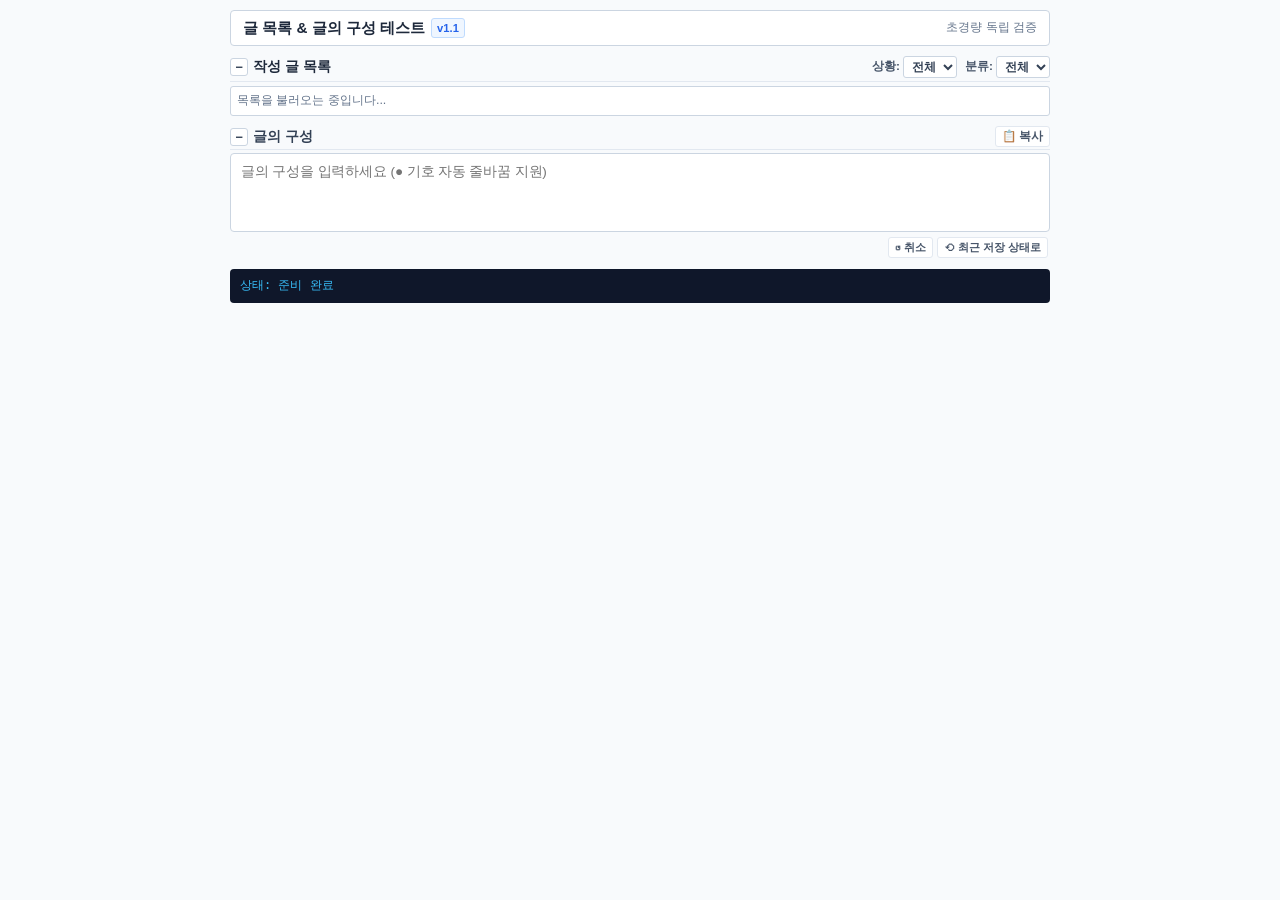
==== commit 712f2989: "<!-- v1.1: 정사각형 토글 버튼, 숨김시 복사버튼 은닉, 취소버튼 하단배치, 자동높이확장, 상황 3단계(완료 추가) 및 분류 동적 필터 적용 -->" ====
--- a/test.html
+++ b/test.html
@@ -1,10 +1,10 @@
-<!-- v1.0: '작성 글 목록' 및 '글의 구성' 독립 검증용 경량 테스트 모듈 -->
+<!-- v1.1: 정사각형 토글 버튼, 숨김시 복사버튼 은닉, 취소버튼 하단배치, 자동높이확장, 상황 3단계(완료 추가) 및 분류 동적 필터 적용 -->
 <!DOCTYPE html>
 <html lang="ko">
 <head>
     <meta charset="UTF-8">
     <meta name="viewport" content="width=device-width, initial-scale=1.0">
-    <title>글 목록 & 글의 구성 테스트 - v1.0</title>
+    <title>글 목록 & 글의 구성 테스트 - v1.1</title>
     <style>
         :root {
             --primary: #2563eb;
@@ -68,21 +68,23 @@
             border: 1px solid #bfdbfe;
         }
 
-        /* 공통 헤더 [−] / [+] 토글 버튼 및 숨김 뱃지 */
+        /* 정사각형 토글 미니 버튼 */
         .btn-section-toggle {
+            width: 18px;
+            height: 18px;
             background: #ffffff;
             border: 1px solid var(--border-color);
             color: #334155;
-            font-size: 0.72rem;
+            font-size: 0.75rem;
             font-weight: 700;
             font-family: monospace;
             cursor: pointer;
-            padding: 1px 5px;
             border-radius: 3px;
             display: inline-flex;
             align-items: center;
             justify-content: center;
             line-height: 1;
+            padding: 0;
             transition: all 0.15s ease;
         }
         .btn-section-toggle:hover {
@@ -147,6 +149,8 @@
             align-items: center;
             padding-bottom: 3px;
             border-bottom: 1px solid var(--border-light);
+            flex-wrap: wrap;
+            gap: 6px;
         }
 
         .post-list-title {
@@ -158,7 +162,19 @@
             gap: 5px;
         }
 
-        .select-status {
+        .filter-controls {
+            display: flex;
+            align-items: center;
+            gap: 8px;
+        }
+
+        .filter-item {
+            display: flex;
+            align-items: center;
+            gap: 3px;
+        }
+
+        .select-filter {
             padding: 2px 4px;
             font-size: 0.76rem;
             border: 1px solid var(--border-color);
@@ -210,10 +226,22 @@
         .bullet-point { color: #94a3b8; font-size: 0.75rem; user-select: none; }
         .post-row-item.active .bullet-point { color: var(--primary); font-weight: 900; }
 
+        .post-category-tag {
+            font-size: 0.7rem;
+            color: #64748b;
+            background: #f1f5f9;
+            padding: 1px 4px;
+            border-radius: 2px;
+            border: 1px solid #e2e8f0;
+            margin-right: 2px;
+            flex-shrink: 0;
+        }
+
         .post-row-title { font-weight: 500; overflow: hidden; text-overflow: ellipsis; }
         .post-row-title:hover { text-decoration: underline; }
         .post-row-item.active .post-row-title { color: var(--primary); font-weight: 700; }
 
+        /* 상황 토글 버튼 3종 스타일 */
         .btn-status-toggle {
             flex-shrink: 0;
             padding: 1px 5px;
@@ -226,9 +254,25 @@
             transition: all 0.1s ease;
             margin-left: 6px;
         }
-        .btn-status-toggle.status-writing { background: #e0f2fe; color: #0369a1; border-color: #bae6fd; }
+        .btn-status-toggle.status-writing {
+            background: #e0f2fe;
+            color: #0369a1;
+            border-color: #bae6fd;
+        }
         .btn-status-toggle.status-writing:hover { background: #bae6fd; }
-        .btn-status-toggle.status-plan { background: #fef3c7; color: #b45309; border-color: #fde68a; }
+
+        .btn-status-toggle.status-done {
+            background: #dcfce7;
+            color: #15803d;
+            border-color: #bbf7d0;
+        }
+        .btn-status-toggle.status-done:hover { background: #bbf7d0; }
+
+        .btn-status-toggle.status-plan {
+            background: #fef3c7;
+            color: #b45309;
+            border-color: #fde68a;
+        }
         .btn-status-toggle.status-plan:hover { background: #fde68a; }
         /* === [MODULE-STYLE-END: post-list] === */
 
@@ -262,7 +306,7 @@
         .editor-content-wrap {
             display: flex;
             flex-direction: column;
-            gap: 3px;
+            gap: 4px;
         }
 
         textarea.flat-textarea {
@@ -274,7 +318,8 @@
             border-radius: 4px;
             background: #ffffff;
             outline: none;
-            resize: vertical;
+            resize: none; /* 세로 늘림은 자동 크기 조절로 처리 */
+            overflow-y: hidden;
             font-family: inherit;
         }
         textarea.flat-textarea:focus {
@@ -284,10 +329,12 @@
 
         #essayOutline { font-size: 0.85rem; letter-spacing: -0.01em; }
 
-        .restore-group {
-            display: flex;
-            gap: 3px;
-            margin-left: auto;
+        .outline-bottom-toolbar {
+            display: flex;
+            justify-content: flex-end;
+            align-items: center;
+            gap: 4px;
+            padding: 1px 2px;
         }
 
         .btn-restore-icon {
@@ -296,7 +343,7 @@
             color: #475569;
             font-size: 0.7rem;
             font-weight: 600;
-            padding: 1px 6px;
+            padding: 2px 6px;
             border-radius: 3px;
             cursor: pointer;
             display: inline-flex;
@@ -323,7 +370,7 @@
 
 <div class="container">
     <div class="test-header">
-        <h1>글 목록 & 글의 구성 테스트 <span class="version-badge">v1.0</span></h1>
+        <h1>글 목록 & 글의 구성 테스트 <span class="version-badge">v1.1</span></h1>
         <span style="font-size: 0.75rem; color: #64748b;">초경량 독립 검증</span>
     </div>
 
@@ -331,17 +378,26 @@
     <div id="sec_postList" class="post-list-box">
         <div id="hdr_postList" class="post-list-header">
             <div class="post-list-title">
-                <button type="button" id="arrow_postList" class="btn-section-toggle" onclick="toggleSection('postList')" title="열림/숨김">[−]</button>
+                <button type="button" id="arrow_postList" class="btn-section-toggle" onclick="toggleSection('postList')" title="열림/숨김">−</button>
                 <span>작성 글 목록</span>
                 <span id="badge_postList" class="badge-collapsed">숨김</span>
             </div>
-            <div>
-                <label for="statusFilter" style="font-size: 0.74rem; font-weight: 600; color: #475569;">상황:</label>
-                <select id="statusFilter" class="select-status" onchange="renderPostList()">
-                    <option value="전체" selected>전체</option>
-                    <option value="작성">작성</option>
-                    <option value="예정">예정</option>
-                </select>
+            <div class="filter-controls">
+                <div class="filter-item">
+                    <label for="statusFilter" style="font-size: 0.74rem; font-weight: 600; color: #475569;">상황:</label>
+                    <select id="statusFilter" class="select-filter" onchange="renderPostList()">
+                        <option value="전체" selected>전체</option>
+                        <option value="작성">작성</option>
+                        <option value="완료">완료</option>
+                        <option value="예정">예정</option>
+                    </select>
+                </div>
+                <div class="filter-item">
+                    <label for="categoryFilter" style="font-size: 0.74rem; font-weight: 600; color: #475569;">분류:</label>
+                    <select id="categoryFilter" class="select-filter" onchange="renderPostList()">
+                        <option value="전체" selected>전체</option>
+                    </select>
+                </div>
             </div>
         </div>
         <div id="body_postList" class="post-list-rows">
@@ -354,19 +410,19 @@
     <div id="sec_outline" class="editor-section">
         <div id="hdr_outline" class="section-header-line">
             <div class="section-header-left">
-                <button type="button" id="arrow_outline" class="btn-section-toggle" onclick="toggleSection('outline')" title="열림/숨김">[−]</button>
+                <button type="button" id="arrow_outline" class="btn-section-toggle" onclick="toggleSection('outline')" title="열림/숨김">−</button>
                 <span class="section-title">글의 구성</span>
                 <span id="badge_outline" class="badge-collapsed">숨김</span>
-                <button type="button" class="btn-copy" onclick="copyContent('essayOutline', this)">📋 복사</button>
             </div>
-            <div class="restore-group">
+            <button type="button" id="copyBtn_outline" class="btn-copy" onclick="copyContent('essayOutline', this)">📋 복사</button>
+        </div>
+        <div id="body_outline" class="editor-content-wrap">
+            <textarea id="essayOutline" class="flat-textarea" rows="3" placeholder="글의 구성을 입력하세요 (● 기호 자동 줄바꿈 지원)" onkeydown="handleBulletEnter(event, this)" oninput="handleOutlineInput()"></textarea>
+            <div class="outline-bottom-toolbar">
                 <button type="button" class="btn-restore-icon" onclick="undoOutline()">↺ 취소</button>
                 <button type="button" class="btn-restore-icon" onclick="restoreSavedOutline()">⟲ 최근 저장 상태로</button>
             </div>
         </div>
-        <div id="body_outline" class="editor-content-wrap">
-            <textarea id="essayOutline" class="flat-textarea" style="min-height: 80px;" placeholder="글의 구성을 입력하세요 (● 기호 자동 줄바꿈 지원)" onkeydown="handleBulletEnter(event, this)" oninput="handleOutlineInput()"></textarea>
-        </div>
     </div>
     <!-- === [MODULE-HTML-END: outline] === -->
 
@@ -383,31 +439,34 @@
         el.innerText = `[${new Date().toLocaleTimeString()}] ${msg}\n` + el.innerText;
     }
 
-    // [−] / [+] 토글 로직
+    // 정사각형 토글 로직 및 숨김 시 기능 버튼 은닉
     function toggleSection(key) {
         const bodyEl = $(`body_${key}`);
         const arrow = $(`arrow_${key}`);
         const badge = $(`badge_${key}`);
         const hdr = $(`hdr_${key}`);
+        const copyBtn = $(`copyBtn_${key}`);
         if (!bodyEl) return;
 
         const isClosed = bodyEl.style.display === 'none';
         if (isClosed) {
             bodyEl.style.display = 'flex';
             if (arrow) {
-                arrow.innerText = '[−]';
+                arrow.innerText = '−';
                 arrow.classList.remove('is-closed');
             }
             if (badge) badge.classList.remove('show');
             if (hdr) hdr.classList.remove('header-collapsed-line');
+            if (copyBtn) copyBtn.style.display = 'inline-flex';
         } else {
             bodyEl.style.display = 'none';
             if (arrow) {
-                arrow.innerText = '[+]';
+                arrow.innerText = '+';
                 arrow.classList.add('is-closed');
             }
             if (badge) badge.classList.add('show');
             if (hdr) hdr.classList.add('header-collapsed-line');
+            if (copyBtn) copyBtn.style.display = 'none';
         }
     }
 
@@ -428,6 +487,13 @@
         });
     }
 
+    // 텍스트 영역 자동 높이 조절
+    function autoResizeTextarea(textarea) {
+        if (!textarea) return;
+        textarea.style.height = 'auto';
+        textarea.style.height = `${Math.max(textarea.scrollHeight, 70)}px`;
+    }
+
     // === [MODULE-SCRIPT: post-list] ===
     let currentPostId = null;
     let currentPostStatus = "작성";
@@ -443,6 +509,7 @@
         if (cached) {
             try {
                 postListCache = JSON.parse(cached);
+                populateCategoryFilter();
                 renderPostList();
                 log(`캐시 목록 ${postListCache.length}개 로드`);
             } catch (e) {
@@ -459,6 +526,7 @@
             if (response && response.status === "success" && response.data) {
                 postListCache = response.data;
                 localStorage.setItem(POSTS_CACHE_KEY, JSON.stringify(postListCache));
+                populateCategoryFilter();
                 renderPostList();
                 log(`시트 동기화 완료: ${postListCache.length}개`);
             }
@@ -470,15 +538,46 @@
         document.body.appendChild(script);
     }
 
+    // 시트에서 고유 '분류' 값 추출하여 드롭다운 구성
+    function populateCategoryFilter() {
+        const select = $('categoryFilter');
+        const currentVal = select.value;
+        const categories = new Set();
+
+        postListCache.forEach(item => {
+            const cat = (item.분류 || item.category || '').trim();
+            if (cat) categories.add(cat);
+        });
+
+        select.innerHTML = '<option value="전체">전체</option>';
+        categories.forEach(cat => {
+            const opt = document.createElement('option');
+            opt.value = cat;
+            opt.innerText = cat;
+            select.appendChild(opt);
+        });
+
+        if (Array.from(categories).includes(currentVal)) {
+            select.value = currentVal;
+        } else {
+            select.value = '전체';
+        }
+    }
+
     function renderPostList() {
         const grid = $('body_postList');
-        const filter = $('statusFilter').value;
+        const statusFilter = $('statusFilter').value;
+        const categoryFilter = $('categoryFilter').value;
         grid.innerHTML = '';
 
         const filtered = postListCache.filter(item => {
             const itemStatus = (item.상황 || item.status || '작성').trim();
-            if (filter === '전체') return true;
-            return itemStatus === filter;
+            const itemCategory = (item.분류 || item.category || '').trim();
+
+            const matchStatus = (statusFilter === '전체') || (itemStatus === statusFilter);
+            const matchCategory = (categoryFilter === '전체') || (itemCategory === categoryFilter);
+
+            return matchStatus && matchCategory;
         });
 
         if (filtered.length === 0) {
@@ -490,20 +589,28 @@
             const postId = post.ID || post.id || '';
             const postTitle = post.제목 || post.title || '(제목 없음)';
             const postStatus = (post.상황 || post.status || '작성').trim();
+            const postCategory = (post.분류 || post.category || '').trim();
 
             const row = document.createElement('div');
             row.className = `post-row-item ${currentPostId === postId ? 'active' : ''}`;
 
             const titleArea = document.createElement('div');
             titleArea.className = 'post-row-title-area';
-            titleArea.innerHTML = `<span class="bullet-point">•</span><span class="post-row-title" title="${postTitle}">${postTitle}</span>`;
+
+            let categoryTagHtml = postCategory ? `<span class="post-category-tag">${postCategory}</span>` : '';
+            titleArea.innerHTML = `<span class="bullet-point">•</span>${categoryTagHtml}<span class="post-row-title" title="${postTitle}">${postTitle}</span>`;
             titleArea.onclick = () => selectPost(post);
+
+            // 상태 3종 클래스 분기
+            let statusClass = 'status-writing';
+            if (postStatus === '완료') statusClass = 'status-done';
+            else if (postStatus === '예정') statusClass = 'status-plan';
 
             const statusBtn = document.createElement('button');
             statusBtn.type = 'button';
-            statusBtn.className = `btn-status-toggle ${postStatus === '작성' ? 'status-writing' : 'status-plan'}`;
+            statusBtn.className = `btn-status-toggle ${statusClass}`;
             statusBtn.innerText = postStatus;
-            statusBtn.title = `클릭 시 '${postStatus === '작성' ? '예정' : '작성'}'으로 변경`;
+            statusBtn.title = "클릭 시 다음 상황으로 변경 (작성 -> 완료 -> 예정)";
             statusBtn.onclick = (e) => {
                 e.stopPropagation();
                 togglePostStatus(post);
@@ -515,9 +622,13 @@
         });
     }
 
+    // 3단계 순환 토글 (작성 -> 완료 -> 예정 -> 작성)
     function togglePostStatus(post) {
         const current = (post.상황 || post.status || '작성').trim();
-        const nextStatus = (current === '작성') ? '예정' : '작성';
+        let nextStatus = '작성';
+        if (current === '작성') nextStatus = '완료';
+        else if (current === '완료') nextStatus = '예정';
+        else if (current === '예정') nextStatus = '작성';
 
         post.상황 = nextStatus;
         post.status = nextStatus;
@@ -538,6 +649,7 @@
                 ID: post.ID || post.id,
                 id: post.ID || post.id,
                 status: nextStatus,
+                category: post.분류 || post.category || '',
                 title: post.제목 || post.title || '',
                 outline: post.글의구성 || post.outline || ''
             })
@@ -548,14 +660,16 @@
         currentPostId = post.ID || post.id || '';
         currentPostStatus = (post.상황 || post.status || '작성').trim();
 
-        // 선택된 글의 구성을 글의 구성 창에 매핑
+        // 선택된 글의 구성을 글의 구성 창에 매핑 및 자동 높이 계산
         const outlineText = post.글의구성 || post.outline || '';
-        $('essayOutline').value = outlineText;
+        const textarea = $('essayOutline');
+        textarea.value = outlineText;
         outlineSaved = outlineText;
         outlineHistory = [outlineText];
+        autoResizeTextarea(textarea);
 
         renderPostList();
-        log(`선택됨: "${post.제목 || post.title}" (ID: ${currentPostId}) | 구성 로드됨`);
+        log(`선택됨: "${post.제목 || post.title}" (ID: ${currentPostId}) | 구성 연동 완료`);
     }
     // === [MODULE-SCRIPT-END: post-list] ===
 
@@ -564,28 +678,34 @@
     let outlineHistory = [''];
 
     function handleOutlineInput() {
-        const val = $('essayOutline').value;
+        const textarea = $('essayOutline');
+        const val = textarea.value;
         if (outlineHistory[outlineHistory.length - 1] !== val) {
             outlineHistory.push(val);
             if (outlineHistory.length > 50) outlineHistory.shift();
         }
+        autoResizeTextarea(textarea);
     }
 
     function undoOutline() {
         if (outlineHistory.length > 1) {
             outlineHistory.pop();
-            $('essayOutline').value = outlineHistory[outlineHistory.length - 1];
+            const textarea = $('essayOutline');
+            textarea.value = outlineHistory[outlineHistory.length - 1];
+            autoResizeTextarea(textarea);
         } else {
             alert('되돌릴 이전 입력 내용이 없습니다.');
         }
     }
 
     function restoreSavedOutline() {
-        if ($('essayOutline').value === outlineSaved) {
+        const textarea = $('essayOutline');
+        if (textarea.value === outlineSaved) {
             return alert('이미 최근 저장된 상태와 동일합니다.');
         }
         outlineHistory.push(outlineSaved);
-        $('essayOutline').value = outlineSaved;
+        textarea.value = outlineSaved;
+        autoResizeTextarea(textarea);
     }
 
     function handleBulletEnter(e, textarea) {
@@ -603,6 +723,7 @@
                     const after = value.substring(end);
                     textarea.value = before + after;
                     textarea.selectionStart = textarea.selectionEnd = lineStart;
+                    autoResizeTextarea(textarea);
                     return;
                 }
                 const bullet = '\n● ';
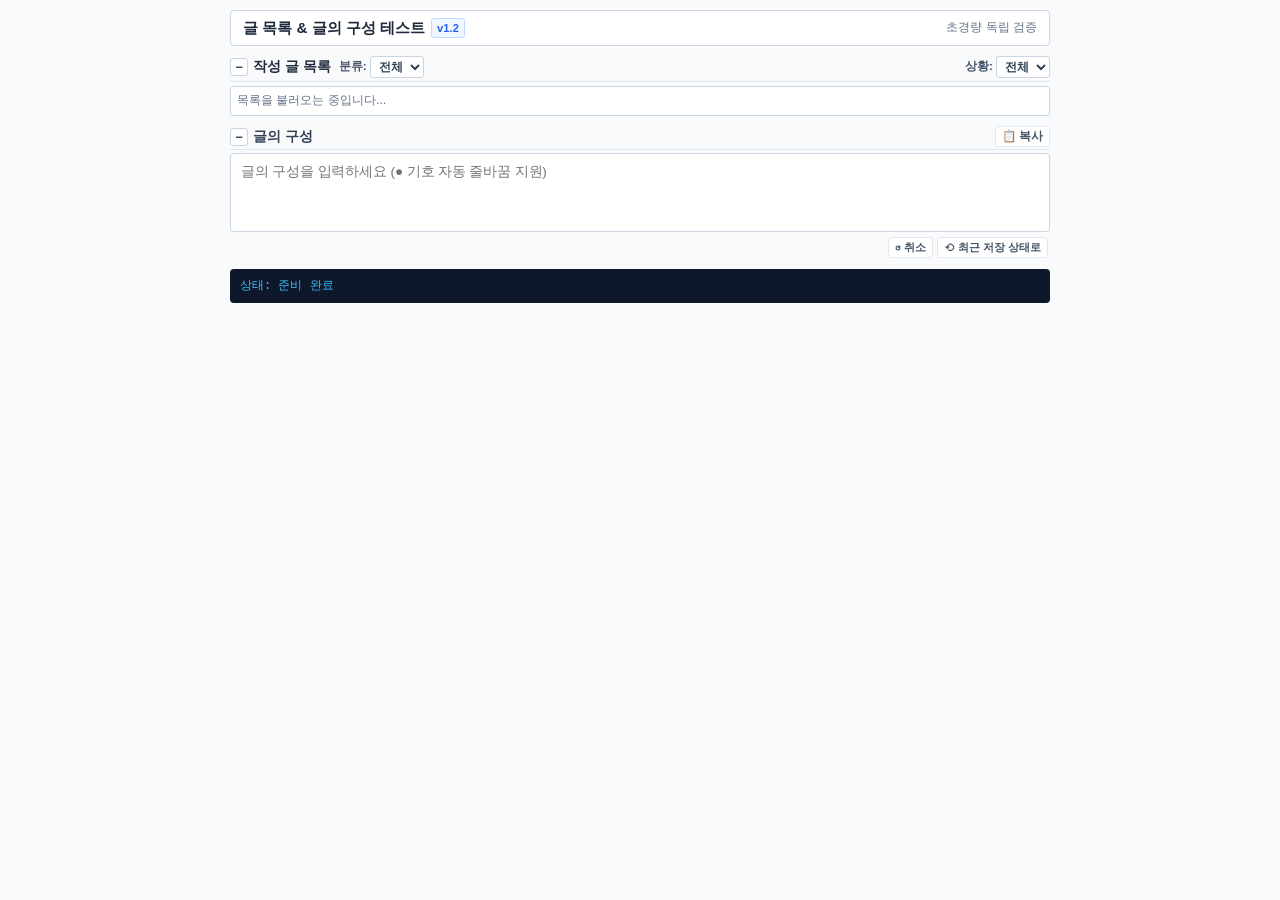
==== commit e0227e8f: "<!-- v1.2: 분류 태그 너비 고정(제목 시작위치 일렬정렬), 분류 드롭다운 타이틀 옆 배치, 글 선택 시 글의구성 완벽 연동 -->" ====
--- a/test.html
+++ b/test.html
@@ -1,10 +1,10 @@
-<!-- v1.1: 정사각형 토글 버튼, 숨김시 복사버튼 은닉, 취소버튼 하단배치, 자동높이확장, 상황 3단계(완료 추가) 및 분류 동적 필터 적용 -->
+<!-- v1.2: 분류 태그 너비 고정(제목 시작위치 일렬정렬), 분류 드롭다운 타이틀 옆 배치, 글 선택 시 글의구성 완벽 연동 -->
 <!DOCTYPE html>
 <html lang="ko">
 <head>
     <meta charset="UTF-8">
     <meta name="viewport" content="width=device-width, initial-scale=1.0">
-    <title>글 목록 & 글의 구성 테스트 - v1.1</title>
+    <title>글 목록 & 글의 구성 테스트 - v1.2</title>
     <style>
         :root {
             --primary: #2563eb;
@@ -153,6 +153,12 @@
             gap: 6px;
         }
 
+        .post-list-title-wrap {
+            display: flex;
+            align-items: center;
+            gap: 8px;
+        }
+
         .post-list-title {
             font-size: 0.86rem;
             font-weight: 700;
@@ -162,13 +168,13 @@
             gap: 5px;
         }
 
-        .filter-controls {
-            display: flex;
-            align-items: center;
-            gap: 8px;
-        }
-
-        .filter-item {
+        .category-filter-wrap {
+            display: flex;
+            align-items: center;
+            gap: 3px;
+        }
+
+        .status-filter-wrap {
             display: flex;
             align-items: center;
             gap: 3px;
@@ -214,7 +220,7 @@
         .post-row-title-area {
             display: flex;
             align-items: center;
-            gap: 5px;
+            gap: 6px;
             cursor: pointer;
             white-space: nowrap;
             font-size: 0.82rem;
@@ -226,22 +232,33 @@
         .bullet-point { color: #94a3b8; font-size: 0.75rem; user-select: none; }
         .post-row-item.active .bullet-point { color: var(--primary); font-weight: 900; }
 
+        /* 분류 태그 너비 고정: 제목 시작 위치 정렬 */
         .post-category-tag {
-            font-size: 0.7rem;
-            color: #64748b;
+            display: inline-block;
+            width: 62px;
+            text-align: center;
+            font-size: 0.68rem;
+            font-weight: 600;
+            color: #475569;
             background: #f1f5f9;
-            padding: 1px 4px;
-            border-radius: 2px;
+            padding: 1px 0;
+            border-radius: 3px;
             border: 1px solid #e2e8f0;
-            margin-right: 2px;
             flex-shrink: 0;
-        }
-
-        .post-row-title { font-weight: 500; overflow: hidden; text-overflow: ellipsis; }
+            white-space: nowrap;
+            overflow: hidden;
+            text-overflow: ellipsis;
+        }
+
+        .post-row-title {
+            font-weight: 500;
+            overflow: hidden;
+            text-overflow: ellipsis;
+        }
         .post-row-title:hover { text-decoration: underline; }
         .post-row-item.active .post-row-title { color: var(--primary); font-weight: 700; }
 
-        /* 상황 토글 버튼 3종 스타일 */
+        /* 상황 토글 버튼 스타일 */
         .btn-status-toggle {
             flex-shrink: 0;
             padding: 1px 5px;
@@ -318,7 +335,7 @@
             border-radius: 4px;
             background: #ffffff;
             outline: none;
-            resize: none; /* 세로 늘림은 자동 크기 조절로 처리 */
+            resize: none;
             overflow-y: hidden;
             font-family: inherit;
         }
@@ -370,34 +387,37 @@
 
 <div class="container">
     <div class="test-header">
-        <h1>글 목록 & 글의 구성 테스트 <span class="version-badge">v1.1</span></h1>
+        <h1>글 목록 & 글의 구성 테스트 <span class="version-badge">v1.2</span></h1>
         <span style="font-size: 0.75rem; color: #64748b;">초경량 독립 검증</span>
     </div>
 
     <!-- === [MODULE-HTML: post-list] === -->
     <div id="sec_postList" class="post-list-box">
         <div id="hdr_postList" class="post-list-header">
-            <div class="post-list-title">
-                <button type="button" id="arrow_postList" class="btn-section-toggle" onclick="toggleSection('postList')" title="열림/숨김">−</button>
-                <span>작성 글 목록</span>
-                <span id="badge_postList" class="badge-collapsed">숨김</span>
-            </div>
-            <div class="filter-controls">
-                <div class="filter-item">
-                    <label for="statusFilter" style="font-size: 0.74rem; font-weight: 600; color: #475569;">상황:</label>
-                    <select id="statusFilter" class="select-filter" onchange="renderPostList()">
-                        <option value="전체" selected>전체</option>
-                        <option value="작성">작성</option>
-                        <option value="완료">완료</option>
-                        <option value="예정">예정</option>
-                    </select>
+            <!-- 2. '분류' 드롭다운을 '작성 글 목록' 바로 옆으로 배치 -->
+            <div class="post-list-title-wrap">
+                <div class="post-list-title">
+                    <button type="button" id="arrow_postList" class="btn-section-toggle" onclick="toggleSection('postList')" title="열림/숨김">−</button>
+                    <span>작성 글 목록</span>
+                    <span id="badge_postList" class="badge-collapsed">숨김</span>
                 </div>
-                <div class="filter-item">
+                <div class="category-filter-wrap">
                     <label for="categoryFilter" style="font-size: 0.74rem; font-weight: 600; color: #475569;">분류:</label>
                     <select id="categoryFilter" class="select-filter" onchange="renderPostList()">
                         <option value="전체" selected>전체</option>
                     </select>
                 </div>
+            </div>
+
+            <!-- 우측 끝: '상황' 필터 -->
+            <div class="status-filter-wrap">
+                <label for="statusFilter" style="font-size: 0.74rem; font-weight: 600; color: #475569;">상황:</label>
+                <select id="statusFilter" class="select-filter" onchange="renderPostList()">
+                    <option value="전체" selected>전체</option>
+                    <option value="작성">작성</option>
+                    <option value="완료">완료</option>
+                    <option value="예정">예정</option>
+                </select>
             </div>
         </div>
         <div id="body_postList" class="post-list-rows">
@@ -439,7 +459,7 @@
         el.innerText = `[${new Date().toLocaleTimeString()}] ${msg}\n` + el.innerText;
     }
 
-    // 정사각형 토글 로직 및 숨김 시 기능 버튼 은닉
+    // 정사각형 토글 로직
     function toggleSection(key) {
         const bodyEl = $(`body_${key}`);
         const arrow = $(`arrow_${key}`);
@@ -491,7 +511,7 @@
     function autoResizeTextarea(textarea) {
         if (!textarea) return;
         textarea.style.height = 'auto';
-        textarea.style.height = `${Math.max(textarea.scrollHeight, 70)}px`;
+        textarea.style.height = `${Math.max(textarea.scrollHeight, 72)}px`;
     }
 
     // === [MODULE-SCRIPT: post-list] ===
@@ -538,7 +558,7 @@
         document.body.appendChild(script);
     }
 
-    // 시트에서 고유 '분류' 값 추출하여 드롭다운 구성
+    // '분류' 고유값 추출하여 드롭다운 구성
     function populateCategoryFilter() {
         const select = $('categoryFilter');
         const currentVal = select.value;
@@ -597,11 +617,11 @@
             const titleArea = document.createElement('div');
             titleArea.className = 'post-row-title-area';
 
-            let categoryTagHtml = postCategory ? `<span class="post-category-tag">${postCategory}</span>` : '';
+            // 고정 너비 태그 (없더라도 동일한 여백 유지)
+            let categoryTagHtml = `<span class="post-category-tag" title="${postCategory || '미분류'}">${postCategory || '-'}</span>`;
             titleArea.innerHTML = `<span class="bullet-point">•</span>${categoryTagHtml}<span class="post-row-title" title="${postTitle}">${postTitle}</span>`;
             titleArea.onclick = () => selectPost(post);
 
-            // 상태 3종 클래스 분기
             let statusClass = 'status-writing';
             if (postStatus === '완료') statusClass = 'status-done';
             else if (postStatus === '예정') statusClass = 'status-plan';
@@ -610,7 +630,7 @@
             statusBtn.type = 'button';
             statusBtn.className = `btn-status-toggle ${statusClass}`;
             statusBtn.innerText = postStatus;
-            statusBtn.title = "클릭 시 다음 상황으로 변경 (작성 -> 완료 -> 예정)";
+            statusBtn.title = "클릭 시 상황 변경 (작성 -> 완료 -> 예정)";
             statusBtn.onclick = (e) => {
                 e.stopPropagation();
                 togglePostStatus(post);
@@ -622,7 +642,6 @@
         });
     }
 
-    // 3단계 순환 토글 (작성 -> 완료 -> 예정 -> 작성)
     function togglePostStatus(post) {
         const current = (post.상황 || post.status || '작성').trim();
         let nextStatus = '작성';
@@ -651,17 +670,19 @@
                 status: nextStatus,
                 category: post.분류 || post.category || '',
                 title: post.제목 || post.title || '',
-                outline: post.글의구성 || post.outline || ''
+                outline: post.글의구성 || post['글의 구성'] || post.outline || ''
             })
         });
     }
 
+    // 글 선택 시 '글의 구성' 내용 시트 데이터로부터 매핑
     function selectPost(post) {
         currentPostId = post.ID || post.id || '';
         currentPostStatus = (post.상황 || post.status || '작성').trim();
 
-        // 선택된 글의 구성을 글의 구성 창에 매핑 및 자동 높이 계산
-        const outlineText = post.글의구성 || post.outline || '';
+        // 시트 헤더 공백/명칭 다각도 탐색
+        const outlineText = post.글의구성 || post['글의 구성'] || post['글의\n구성'] || post.outline || '';
+
         const textarea = $('essayOutline');
         textarea.value = outlineText;
         outlineSaved = outlineText;
@@ -669,7 +690,7 @@
         autoResizeTextarea(textarea);
 
         renderPostList();
-        log(`선택됨: "${post.제목 || post.title}" (ID: ${currentPostId}) | 구성 연동 완료`);
+        log(`선택됨: "${post.제목 || post.title}" (ID: ${currentPostId}) | 구성 연동 (${outlineText.length}자)`);
     }
     // === [MODULE-SCRIPT-END: post-list] ===
 
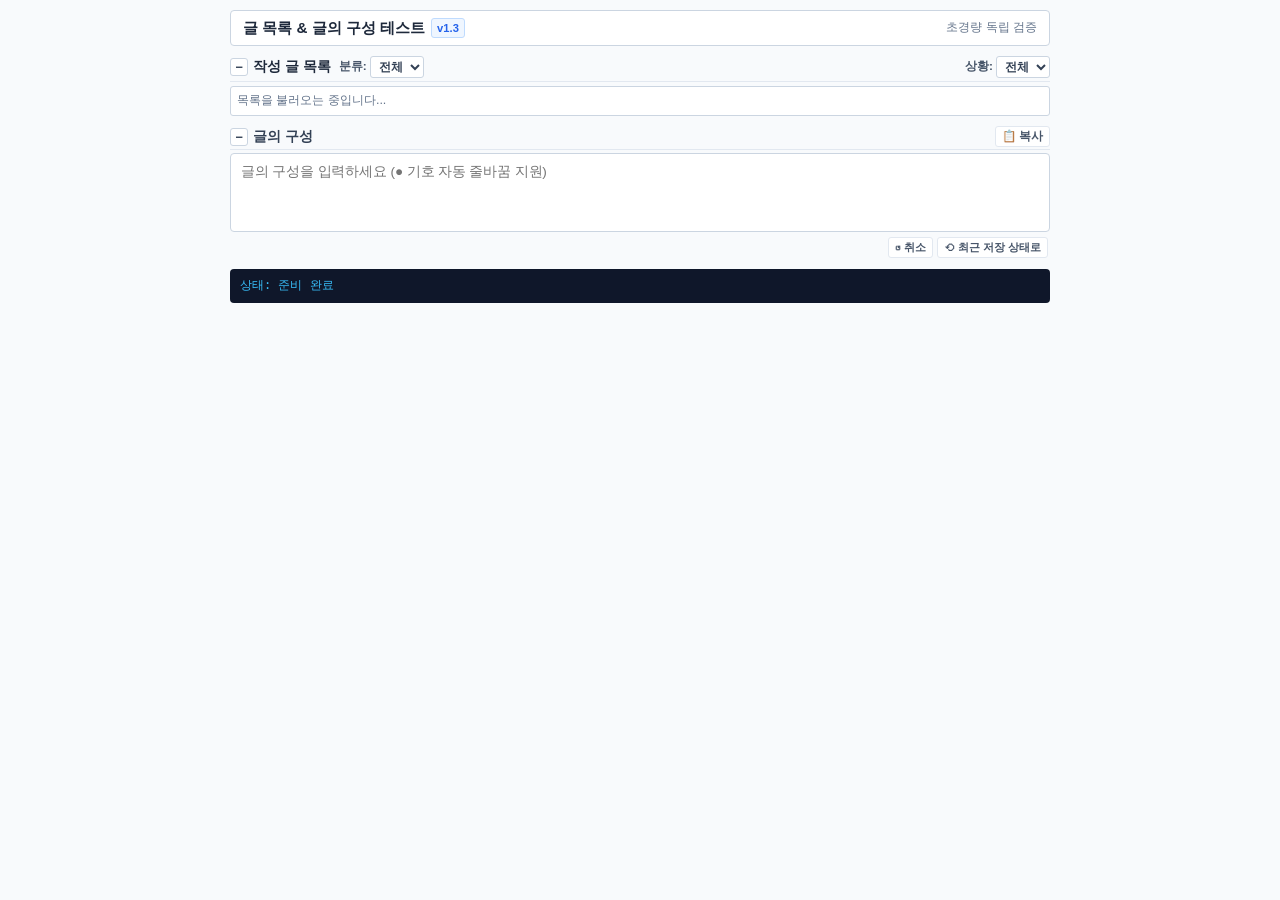
==== commit 2e8bddd8: "<!-- v1.3: 분류 태그 스타일 개선(순백 배경/선명한 테두리), 필터 변경 시 글의 구성 창 자동 초기화 -->" ====
--- a/test.html
+++ b/test.html
@@ -1,10 +1,10 @@
-<!-- v1.2: 분류 태그 너비 고정(제목 시작위치 일렬정렬), 분류 드롭다운 타이틀 옆 배치, 글 선택 시 글의구성 완벽 연동 -->
+<!-- v1.3: 분류 태그 스타일 개선(순백 배경/선명한 테두리), 필터 변경 시 글의 구성 창 자동 초기화 -->
 <!DOCTYPE html>
 <html lang="ko">
 <head>
     <meta charset="UTF-8">
     <meta name="viewport" content="width=device-width, initial-scale=1.0">
-    <title>글 목록 & 글의 구성 테스트 - v1.2</title>
+    <title>글 목록 & 글의 구성 테스트 - v1.3</title>
     <style>
         :root {
             --primary: #2563eb;
@@ -232,18 +232,19 @@
         .bullet-point { color: #94a3b8; font-size: 0.75rem; user-select: none; }
         .post-row-item.active .bullet-point { color: var(--primary); font-weight: 900; }
 
-        /* 분류 태그 너비 고정: 제목 시작 위치 정렬 */
+        /* 선명하고 정돈된 순백 배경의 분류 태그 */
         .post-category-tag {
             display: inline-block;
             width: 62px;
             text-align: center;
             font-size: 0.68rem;
             font-weight: 600;
-            color: #475569;
-            background: #f1f5f9;
+            color: #334155;
+            background: #ffffff;
             padding: 1px 0;
             border-radius: 3px;
-            border: 1px solid #e2e8f0;
+            border: 1px solid #cbd5e1;
+            box-shadow: 0 1px 2px rgba(0, 0, 0, 0.03);
             flex-shrink: 0;
             white-space: nowrap;
             overflow: hidden;
@@ -387,14 +388,13 @@
 
 <div class="container">
     <div class="test-header">
-        <h1>글 목록 & 글의 구성 테스트 <span class="version-badge">v1.2</span></h1>
+        <h1>글 목록 & 글의 구성 테스트 <span class="version-badge">v1.3</span></h1>
         <span style="font-size: 0.75rem; color: #64748b;">초경량 독립 검증</span>
     </div>
 
     <!-- === [MODULE-HTML: post-list] === -->
     <div id="sec_postList" class="post-list-box">
         <div id="hdr_postList" class="post-list-header">
-            <!-- 2. '분류' 드롭다운을 '작성 글 목록' 바로 옆으로 배치 -->
             <div class="post-list-title-wrap">
                 <div class="post-list-title">
                     <button type="button" id="arrow_postList" class="btn-section-toggle" onclick="toggleSection('postList')" title="열림/숨김">−</button>
@@ -403,16 +403,15 @@
                 </div>
                 <div class="category-filter-wrap">
                     <label for="categoryFilter" style="font-size: 0.74rem; font-weight: 600; color: #475569;">분류:</label>
-                    <select id="categoryFilter" class="select-filter" onchange="renderPostList()">
+                    <select id="categoryFilter" class="select-filter" onchange="handleFilterChange()">
                         <option value="전체" selected>전체</option>
                     </select>
                 </div>
             </div>
 
-            <!-- 우측 끝: '상황' 필터 -->
             <div class="status-filter-wrap">
                 <label for="statusFilter" style="font-size: 0.74rem; font-weight: 600; color: #475569;">상황:</label>
-                <select id="statusFilter" class="select-filter" onchange="renderPostList()">
+                <select id="statusFilter" class="select-filter" onchange="handleFilterChange()">
                     <option value="전체" selected>전체</option>
                     <option value="작성">작성</option>
                     <option value="완료">완료</option>
@@ -514,6 +513,23 @@
         textarea.style.height = `${Math.max(textarea.scrollHeight, 72)}px`;
     }
 
+    // 글의 구성 창 내용 완전 초기화
+    function resetOutlineArea() {
+        const textarea = $('essayOutline');
+        textarea.value = '';
+        outlineSaved = '';
+        outlineHistory = [''];
+        autoResizeTextarea(textarea);
+    }
+
+    // 분류 / 상황 드롭다운 선택 시: 목록 재렌더링 및 글의 구성 창 초기화
+    function handleFilterChange() {
+        currentPostId = null;
+        resetOutlineArea();
+        renderPostList();
+        log('필터 변경: 글의 구성 초기화됨');
+    }
+
     // === [MODULE-SCRIPT: post-list] ===
     let currentPostId = null;
     let currentPostStatus = "작성";
@@ -617,7 +633,6 @@
             const titleArea = document.createElement('div');
             titleArea.className = 'post-row-title-area';
 
-            // 고정 너비 태그 (없더라도 동일한 여백 유지)
             let categoryTagHtml = `<span class="post-category-tag" title="${postCategory || '미분류'}">${postCategory || '-'}</span>`;
             titleArea.innerHTML = `<span class="bullet-point">•</span>${categoryTagHtml}<span class="post-row-title" title="${postTitle}">${postTitle}</span>`;
             titleArea.onclick = () => selectPost(post);
@@ -675,12 +690,10 @@
         });
     }
 
-    // 글 선택 시 '글의 구성' 내용 시트 데이터로부터 매핑
     function selectPost(post) {
         currentPostId = post.ID || post.id || '';
         currentPostStatus = (post.상황 || post.status || '작성').trim();
 
-        // 시트 헤더 공백/명칭 다각도 탐색
         const outlineText = post.글의구성 || post['글의 구성'] || post['글의\n구성'] || post.outline || '';
 
         const textarea = $('essayOutline');
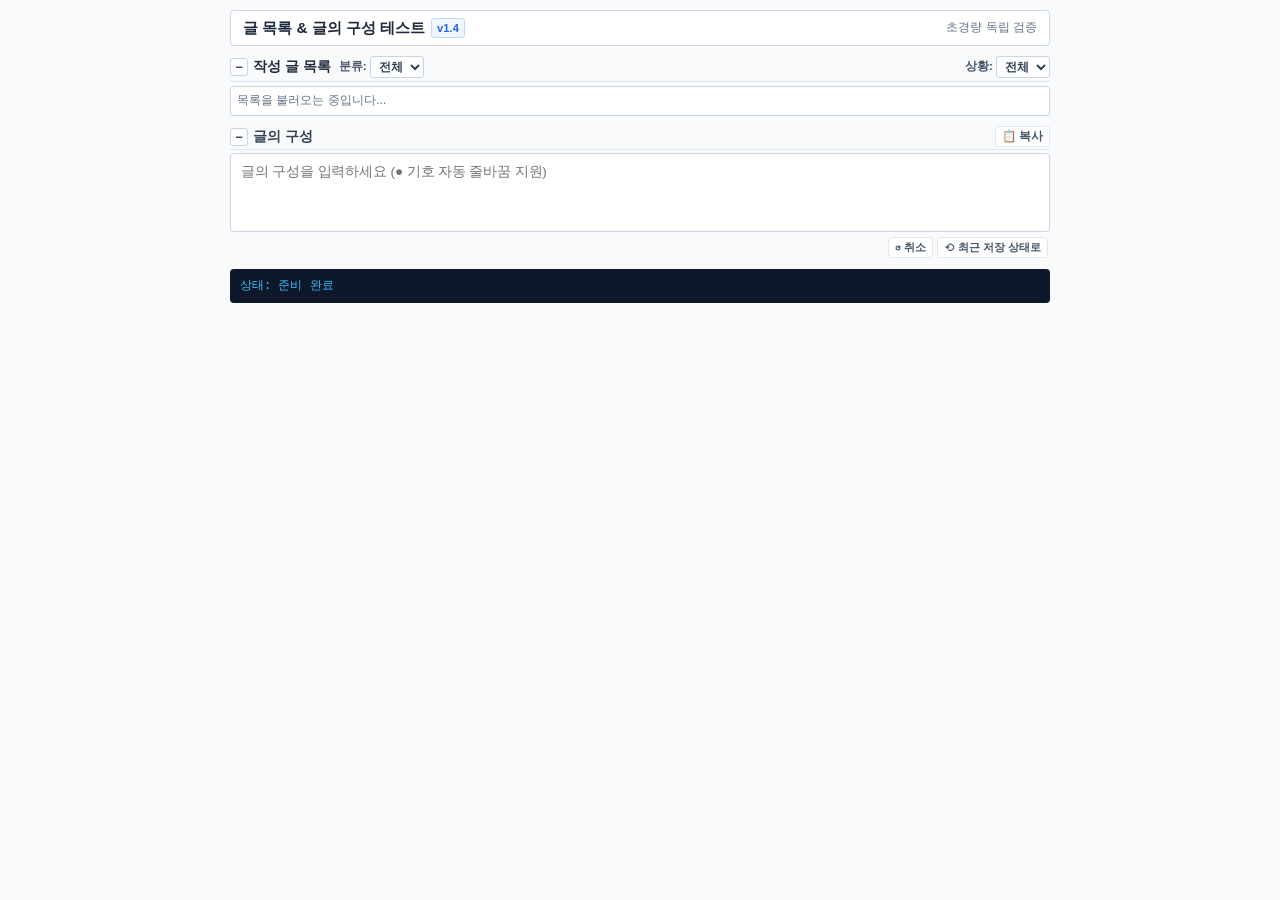
==== commit c3a74764: "<!-- v1.4: 글머리표(•) 완전 제거, 분류 태그 사각 박스/테두리 제거 및 슬림 텍스트 컬럼화로 정돈 -->" ====
--- a/test.html
+++ b/test.html
@@ -1,10 +1,10 @@
-<!-- v1.3: 분류 태그 스타일 개선(순백 배경/선명한 테두리), 필터 변경 시 글의 구성 창 자동 초기화 -->
+<!-- v1.4: 글머리표(•) 완전 제거, 분류 태그 사각 박스/테두리 제거 및 슬림 텍스트 컬럼화로 정돈 -->
 <!DOCTYPE html>
 <html lang="ko">
 <head>
     <meta charset="UTF-8">
     <meta name="viewport" content="width=device-width, initial-scale=1.0">
-    <title>글 목록 & 글의 구성 테스트 - v1.3</title>
+    <title>글 목록 & 글의 구성 테스트 - v1.4</title>
     <style>
         :root {
             --primary: #2563eb;
@@ -206,7 +206,7 @@
             display: flex;
             justify-content: space-between;
             align-items: center;
-            padding: 3px 6px;
+            padding: 3px 8px;
             min-height: 26px;
             background-color: #ffffff;
             border-bottom: 1px solid #e2e8f0;
@@ -220,7 +220,7 @@
         .post-row-title-area {
             display: flex;
             align-items: center;
-            gap: 6px;
+            gap: 8px;
             cursor: pointer;
             white-space: nowrap;
             font-size: 0.82rem;
@@ -229,26 +229,28 @@
             overflow: hidden;
         }
 
-        .bullet-point { color: #94a3b8; font-size: 0.75rem; user-select: none; }
-        .post-row-item.active .bullet-point { color: var(--primary); font-weight: 900; }
-
-        /* 선명하고 정돈된 순백 배경의 분류 태그 */
+        /* 사각 박스 및 테두리를 완전히 없앤 슬림 텍스트 열 스타일 */
         .post-category-tag {
             display: inline-block;
             width: 62px;
-            text-align: center;
-            font-size: 0.68rem;
+            text-align: left;
+            font-size: 0.74rem;
             font-weight: 600;
-            color: #334155;
-            background: #ffffff;
-            padding: 1px 0;
-            border-radius: 3px;
-            border: 1px solid #cbd5e1;
-            box-shadow: 0 1px 2px rgba(0, 0, 0, 0.03);
+            color: #64748b;
+            background: transparent;
+            padding: 0;
+            border: none;
+            box-shadow: none;
             flex-shrink: 0;
             white-space: nowrap;
             overflow: hidden;
             text-overflow: ellipsis;
+            user-select: none;
+        }
+
+        .post-row-item.active .post-category-tag {
+            color: var(--primary);
+            font-weight: 700;
         }
 
         .post-row-title {
@@ -388,7 +390,7 @@
 
 <div class="container">
     <div class="test-header">
-        <h1>글 목록 & 글의 구성 테스트 <span class="version-badge">v1.3</span></h1>
+        <h1>글 목록 & 글의 구성 테스트 <span class="version-badge">v1.4</span></h1>
         <span style="font-size: 0.75rem; color: #64748b;">초경량 독립 검증</span>
     </div>
 
@@ -633,8 +635,10 @@
             const titleArea = document.createElement('div');
             titleArea.className = 'post-row-title-area';
 
-            let categoryTagHtml = `<span class="post-category-tag" title="${postCategory || '미분류'}">${postCategory || '-'}</span>`;
-            titleArea.innerHTML = `<span class="bullet-point">•</span>${categoryTagHtml}<span class="post-row-title" title="${postTitle}">${postTitle}</span>`;
+            // 불릿 제거 + 사각 테두리 없는 슬림 텍스트 열
+            let categoryText = postCategory || '-';
+            let categoryHtml = `<span class="post-category-tag" title="${categoryText}">${categoryText}</span>`;
+            titleArea.innerHTML = `${categoryHtml}<span class="post-row-title" title="${postTitle}">${postTitle}</span>`;
             titleArea.onclick = () => selectPost(post);
 
             let statusClass = 'status-writing';
